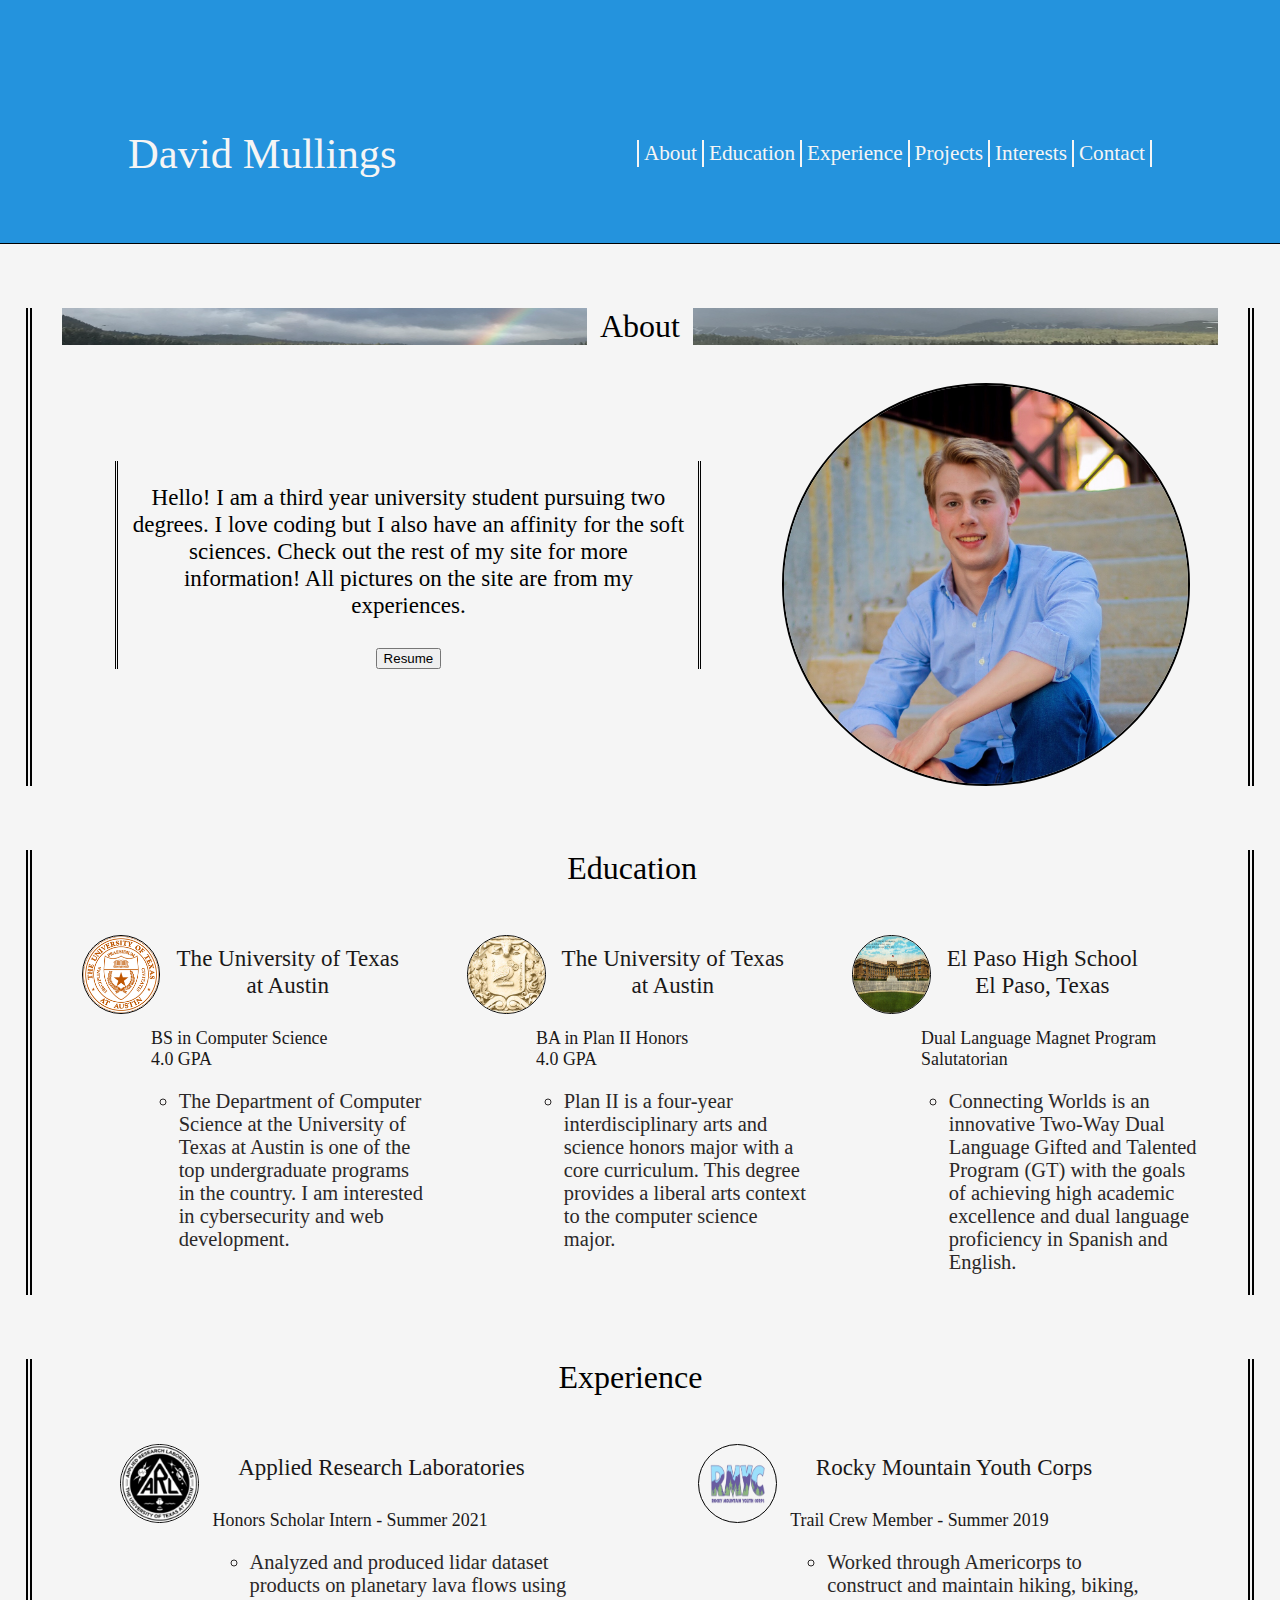
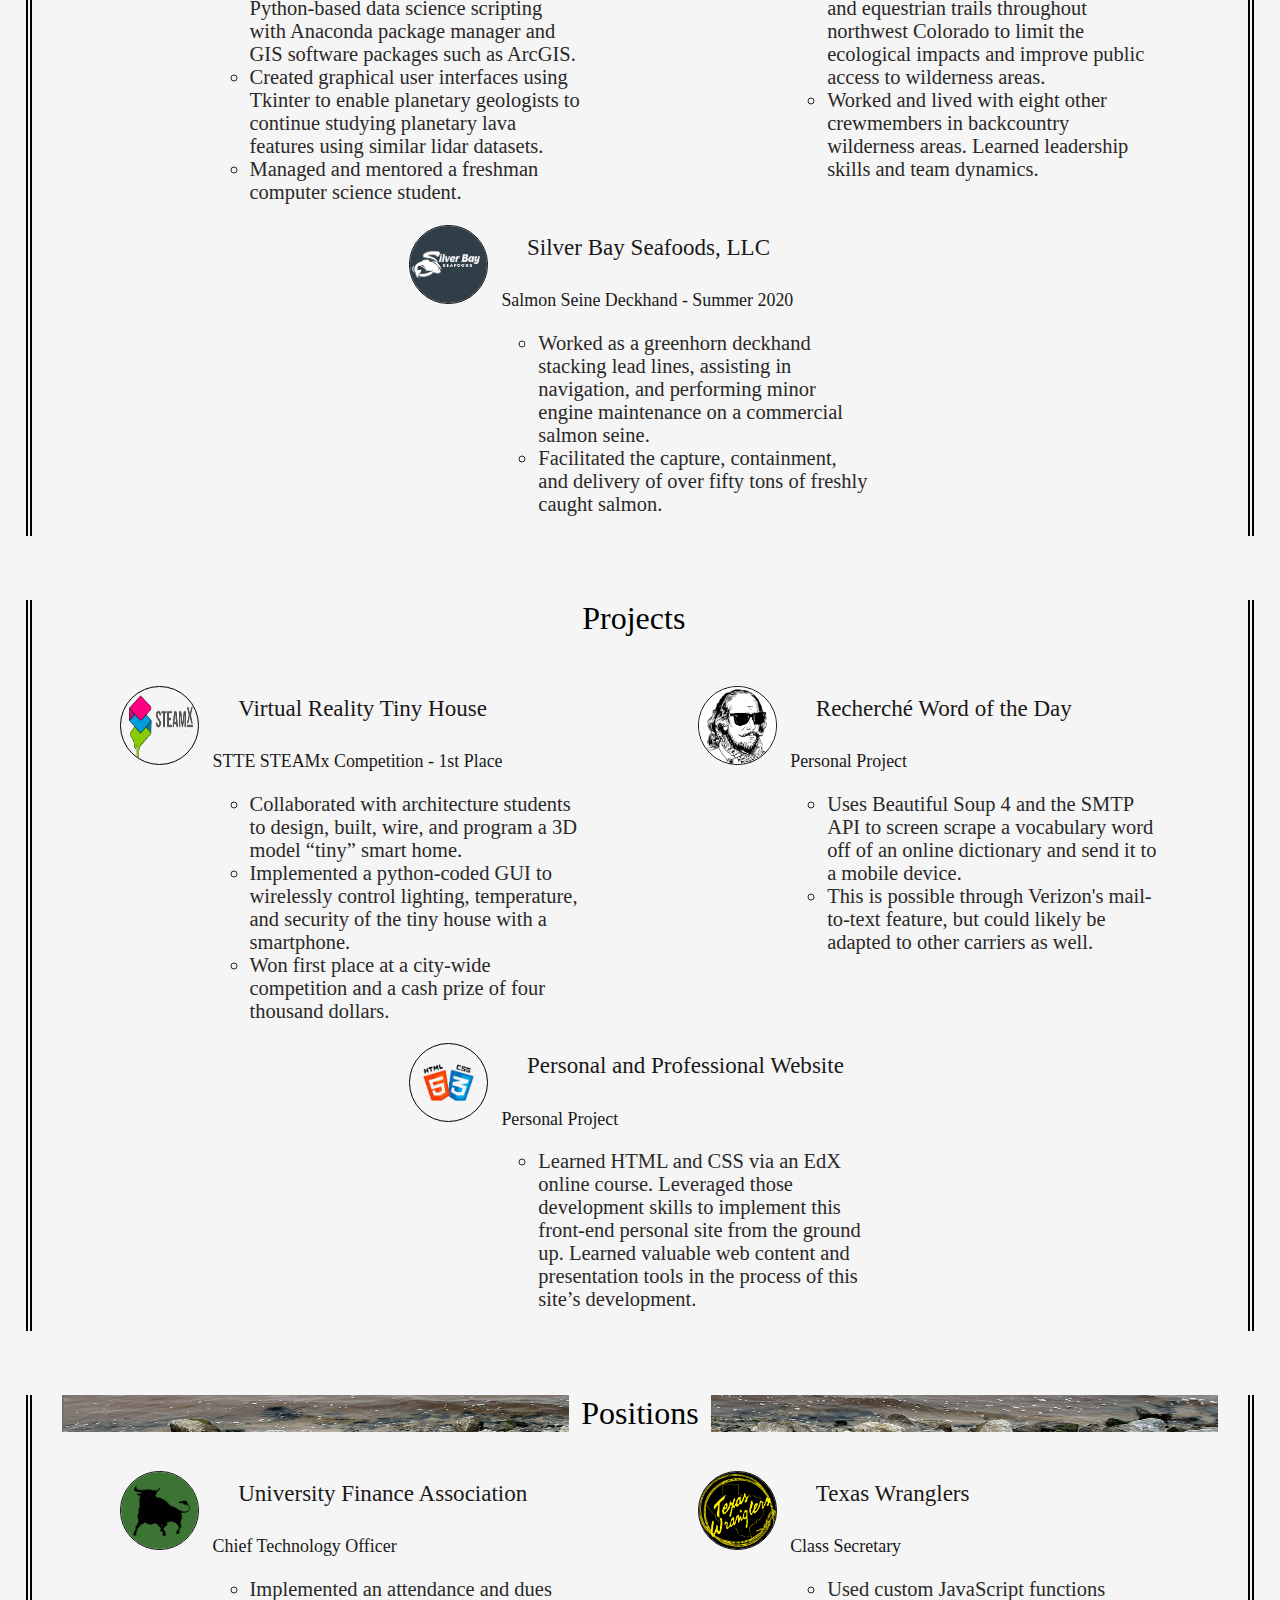
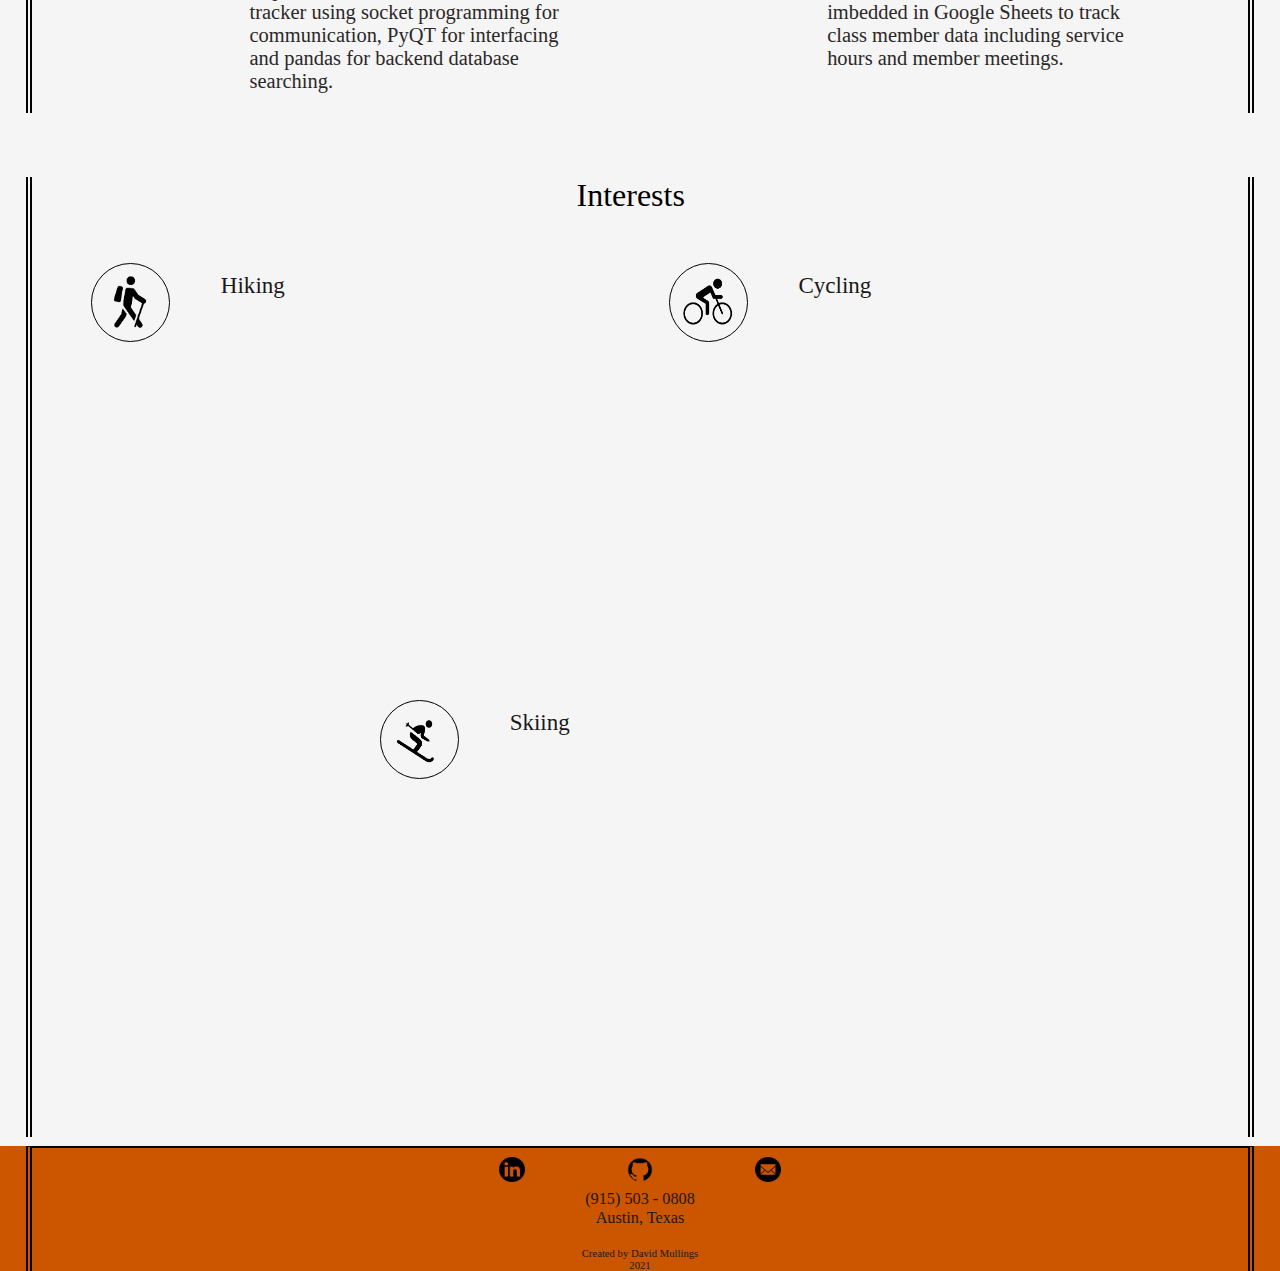
==== index.html @ ce79e793 "updated ufa and wrangler sections with images" ====
<!DOCTYPE html>
<html lang="en">
    <head>
        <meta charset="UTF-8">

        <!-- page title -->
        <title>David Mullings' Personal Site</title>

        <!-- links to the CSS -->
        <link rel="stylesheet" href="./Styles/header_style.css">
        <link rel="stylesheet" href="./Styles/about_style.css">
        <link rel="stylesheet" href="./Styles/education_style.css">
        <link rel="stylesheet" href="./Styles/experience_style.css">
        <link rel="stylesheet" href="./Styles/projects_style.css">
        <link rel="stylesheet" href="./Styles/interests_style.css">
        <link rel="stylesheet" href="./Styles/contact_style.css">
        <link rel="stylesheet" href="./Styles/shared_styles.css">
        <link rel="stylesheet" href="./Styles/positions.css">
    </head>
    <body>
        
        <!-- creates the banner at the top of the page
        encompasses the page title, banner background image, and navigation menu -->
        <header id="banner">
            <h1 id="title">David Mullings</h1>
            <nav id="navigation">
                <table id="tabs">
                    <tr>
                        <th>
                            <a class="nav_item" href="#about">About</a>
                        </th>
                        <th>
                            <a class="nav_item" href="#education">Education</a>
                        </th>
                        <th>
                            <a class="nav_item" href="#experience">Experience</a>
                        </th>
                        <th>
                            <a class="nav_item" href="#projects">Projects</a>
                        </th>
                        <th>
                            <a class="nav_item" href="#interests">Interests</a>
                        </th>
                        <th>
                            <a class="nav_item" href="#contact">Contact</a>
                        </th>
                    </tr>
                </table>
            </nav>
        </header>

         <!-- creates the header and content for the about section of the document -->
         <article id="about">
            <header id="about_header">
                <h2 id="about_header_title">About</h2>
            </header>
            <section class="section_entries">
                <div id="bio">
                    <p> 
                        Hello! I am a third year university student pursuing two degrees. I love coding but I also have an affinity for the soft sciences. Check out the rest of my site for more information! All pictures on the site are from my experiences.
                    </p>
                    <a title="Open Resume" href="./Files/david_mullings_resume.pdf" target="_blank">
                        <button id="resume">Resume</button>
                    </a>
                </div>
                <img id="profile_pic" title="David Mullings' Profile Picture" alt="David Mullings' Profile Picture" src="./Images/profile_pic.jpg">
            </section>
        </article>

        <!-- creates the header and entries for the education section of the document -->
        <article id="education">
            <header id="education_header">
                <h2 id="education_header_title">Education</h2>
            </header>
            <section class="section_entries">
                <div class="education_entry">
                    <img class="icon" src="./Images/1200px-University_of_Texas_at_Austin_seal.svg.png" alt="University of Texas at Austin Logo"></img>
                    <section>
                        <h3 class="institution">The University of Texas <br> at Austin</h3>
                        <h4 class="sub_heading">BS in Computer Science <br>4.0 GPA</h4>
                        <ul class="description">
                            <li>
                                The Department of Computer Science at the University of Texas at Austin is one of the top undergraduate programs in the country. I am interested in cybersecurity and web development. 
                            </li>
                        </ul>
                    </section>
                </div>
                <div class="education_entry">
                    <img class="icon" src="./Images/planiialternate.jpeg" alt="Plan II Honors Logo"></img>
                    <section>
                        <h3 class="institution">The University of Texas <br>at Austin</h3>
                        <h4 class="sub_heading">BA in Plan II Honors <br>4.0 GPA</h4>
                        <ul class="description">
                            <li>
                                Plan II is a four-year interdisciplinary arts and science honors major with a core curriculum. This degree provides a liberal arts context to the computer science major.                             </li>
                        </ul>
                    </section>
                </div>
                <div class="education_entry">
                    <img class="icon" src="./Images/El_Paso_High_School.jpg" alt="El Paso High School Icon"></img>
                    <section>
                        <h3 class="institution">El Paso High School<br>El Paso, Texas</h3>
                        <h4 class="sub_heading">Dual Language Magnet Program <br>Salutatorian</h4>
                        <ul class="description">
                            <li>
                                Connecting Worlds is an innovative Two-Way Dual Language Gifted and Talented Program (GT) with the goals of achieving high academic excellence and dual language proficiency in Spanish and English.
                            </li>
                        </ul>
                    </section>
                </div>
            </section>
        </article>

        <!-- creates the header and entries for the experience section of the document -->
        <article id="experience">
            <header id="experience_header">
                <h2 id="experience_header_title">Experience</h2>
            </header>
            <section class="section_entries">
                <div class="experience_entry">
                    <a href="https://www.arlut.utexas.edu/" target="_blank"> 
                        <img title="Rocky Mountain Youth Corps Information" class="icon clickable" src="./Images/applied_research_laboratories.png" alt="Applied Research Laboratories Logo">
                    </a>
                    <section>
                        <h3 class="institution">Applied Research Laboratories</h3>
                        <h4 class="sub_heading">Honors Scholar Intern - Summer 2021</h4>
                        <ul class="description">
                            <li>
                                Analyzed and produced lidar dataset products on planetary lava flows using Python-based data science scripting with Anaconda package manager and GIS software packages such as ArcGIS.
                            </li>
                            <li>
                                Created graphical user interfaces using Tkinter to enable planetary geologists to continue studying planetary lava features using similar lidar datasets.
                            </li>
                            <li>
                                Managed and mentored a freshman computer science student.
                            </li>
                        </ul>
                    </section>
                </div>
                <div class="experience_entry">
                    <a href="https://www.rockymountainyouthcorps.org/conservation-corps-18" target="_blank"> 
                        <img title="Rocky Mountain Youth Corps Information" class="icon clickable" src="./Images/rockymountain.png" alt="Rocky Mountain Youth Corps Logo">
                    </a>
                    <section>
                        <h3 class="institution">Rocky Mountain Youth Corps</h3>
                        <h4 class="sub_heading">Trail Crew Member - Summer 2019</h4>
                        <ul class="description">
                            <li>
                                Worked through Americorps to construct and maintain hiking, biking, and equestrian trails throughout northwest Colorado to limit the ecological impacts and improve public access to wilderness areas.
                            </li>
                            <li>
                                Worked and lived with eight other crewmembers in backcountry wilderness areas. Learned leadership skills and team dynamics.
                            </li>
                        </ul>
                    </section>
                </div>
                <div class="experience_entry">
                    <a href="https://www.silverbayseafoods.com/" target="_blank"> 
                        <img title="Silver Bay Seafoods, LLC" class="icon clickable" src="./Images/silverbay.jpg" alt="Silver Bay Seafoods, LLC Logo">
                    </a>
                    <section>
                        <h3 class="institution">Silver Bay Seafoods, LLC</h3>
                        <h4 class="sub_heading">Salmon Seine Deckhand - Summer 2020</h4>
                        <ul class="description">
                            <li>
                                Worked as a greenhorn deckhand stacking lead lines, assisting in navigation, and performing minor engine maintenance on a commercial salmon seine.
                            </li>
                            <li>
                                Facilitated the capture, containment, and delivery of over fifty tons of freshly caught salmon.
                            </li>
                        </ul>
                    </section>
                </div>
            </section>
        </article>

        <!-- creates the header and entries for the projects section of the document -->
        <article id="projects">
            <header id="projects_header">
                <h2 id="projects_header_title">Projects</h2>
            </header>
            <section class="section_entries">
                <div class="projects_entry">
                    <a href="https://elpasoheraldpost.com/2019-steamx-winners-scholarship-recipients-announced/" target="_blank"> 
                        <img title="Competition Article" class="icon clickable" src="./Images/STEAMx.png" alt="STEAMx Fiesta Logo">
                    </a>
                    <section>
                        <h3 class="institution">Virtual Reality Tiny House</h3>
                        <h4 class="sub_heading">STTE STEAMx Competition - 1st Place</h4>
                        <ul class="description">
                            <li>
                                Collaborated with architecture students to design, built, wire, and program a 3D model “tiny” smart home.
                            </li>
                            <li>
                                Implemented a python-coded GUI to wirelessly control lighting, temperature, and security of the tiny house with a smartphone.
                            </li>
                            <li>
                                Won first place at a city-wide competition and a cash prize of four thousand dollars.
                            </li>
                        </ul>
                    </section>
                </div>
                <div class="projects_entry">
                    <a href="https://github.com/DavidMullings7/Recherche-Word-of-the-Day" target="_blank"> 
                        <img title="Project Github" class="icon clickable" src="./Images/shakespeare.png" alt="Shakespeare in Glasses">
                    </a>
                    <section>
                        <h3 class="institution">Recherché Word of the Day</h3>
                        <h4 class="sub_heading">Personal Project</h4>
                        <ul class="description">
                            <li>
                                Uses Beautiful Soup 4 and the SMTP API to screen scrape a vocabulary word off of an online dictionary and send it to a mobile device.
                            </li>
                            <li>
                                This is possible through Verizon's mail-to-text feature, but could likely be adapted to other carriers as well.
                            </li>
                        </ul>
                    </section>
                </div>
                <div class="projects_entry">
                    <img class="icon" class="clickable" src="./Images/html_css.png" alt="HTML / CSS Icons">
                    <section>
                        <h3 class="institution">Personal and Professional Website</h3>
                        <h4 class="sub_heading">Personal Project</h4>
                        <ul class="description">
                            <li>
                                Learned HTML and CSS via an EdX online course. Leveraged those development skills to implement this front-end personal site from the ground up. Learned valuable web content and presentation tools in the process of this site’s development.
                            </li>
                        </ul>
                    </section>
                </div>
            </section>
        </article>

        <!-- creates the header and entries for the projects section of the document -->
        <article id="positions">
            <header id="positions_header">
                <h2 id="positions_header_title">Positions</h2>
            </header>
            <section class="section_entries">
                <div class="positions_entry">
                    <a href="https://www.texasufa.com/" target="_blank"> 
                        <img title="Competition Article" class="icon clickable" src="./Images/ufa_bull.png" alt="STEAMx Fiesta Logo">
                    </a>
                    <section>
                        <h3 class="institution">University Finance Association</h3>
                        <h4 class="sub_heading">Chief Technology Officer</h4>
                        <ul class="description">
                            <li>
                                Implemented an attendance and dues tracker using socket programming for communication, PyQT for interfacing and pandas for backend database searching.
                            </li>
                        </ul>
                    </section>
                </div>
                <div class="positions_entry">
                    <a href="https://www.texaswranglers.org/" target="_blank"> 
                        <img title="Project Github" class="icon clickable" src="./Images/Screen+Shot+2017-06-17+at+10.45.46+pm.png" alt="Shakespeare in Glasses">
                    </a>
                    <section>
                        <h3 class="institution">Texas Wranglers</h3>
                        <h4 class="sub_heading">Class Secretary</h4>
                        <ul class="description">
                            <li>
                                Used custom JavaScript functions imbedded in Google Sheets to track class member data including service hours and member meetings.
                            </li>
                        </ul>
                    </section>
                </div>
            </section>
        </article>

        <!-- creates the header and entries for the interests section of the document -->
        <article id="interests">
            <header id="interests_header">
                <h2 id="interests_header_title">Interests</h2>
            </header>
            <section class="section_entries">
                <div class="interests_entry">
                    <img class="icon" src="./Images/hiking.png" alt="Hiking Icon">
                    <section>
                        <h3 class="institution">Hiking<br></h3>
                        <iframe class="slideshow" src="https://docs.google.com/presentation/d/e/2PACX-1vTGkeV10cDG6xHfAby-HYp9xjN8IA25oi3n1-DmGqyQhFyRiba8qBuUusuoLN5_FukwmifoMrRHBtO9/embed?start=true&loop=true&delayms=8000&rm=minimal" frameborder="0" allowfullscreen="true" mozallowfullscreen="true" webkitallowfullscreen="true"></iframe>
                    </section>
                </div>
                <div class="interests_entry">
                    <img class="icon" src="./Images/cycling.png" alt="Cycling Icon">
                    <section>
                        <h3 class="institution">Cycling<br></h3>
                        <iframe class="slideshow" src="https://docs.google.com/presentation/d/e/2PACX-1vTsrEAdg6Wb86dKelZVS-_A781c3DUYFsv1LN9K_NMFcAZxmIKbyYwzu1jTW7yzBtmSBnjD585gk9tP/embed?start=true&loop=true&delayms=8000&rm=minimal" frameborder="0" allowfullscreen="true" mozallowfullscreen="true" webkitallowfullscreen="true"></iframe>
                    </section>
                </div>
                <div class="interests_entry">
                    <img class="icon" src="./Images/skiing.png" alt="Skiing Icon">
                    <section>
                        <h3 class="institution">Skiing<br></h3>
                        <iframe class="slideshow" src="https://docs.google.com/presentation/d/e/2PACX-1vSt9qYXufBI-02qDqwun5cR7l0kTIkhmZwzZXts0ZZA6xDq8JVKbXc9yNnBWh9_DJ__Df0bEMDg1mUP/embed?start=true&loop=true&delayms=8000&rm=minimal" frameborder="0" allowfullscreen="true" mozallowfullscreen="true" webkitallowfullscreen="true"></iframe>
                    </section>
                </div>
            </section>
        </article>

        <!-- creates the header and entries for the contact section of the document -->
        <footer id="contact">
            <section id="inner_contact">
                <div id="clickable_contact">
                    <a class="button_contact" href="https://www.linkedin.com/in/david-j-mullings" target="_blank">
                        <img title="LinkedIn" alt="LinkedIn" src="./Images/linkedin_icon.png">
                    </a>
                    <a class="button_contact" href="https://github.com/DavidMullings7" target="_blank">
                        <img title="GitHub" alt="GitHub" src="./Images/github_icon.png">
                    </a>
                    <a class="button_contact" href="mailto:dmullings@utexas.edu"> 
                        <img title="Email" alt="Email" src="./Images/email_icon.png">
                    </a>
                </div>
                <p id="text_contact">
                    (915) 503 - 0808 <br> Austin, Texas
                </p>
                <p id="closing_tag">
                    Created by David Mullings <br> 2021
                </p>
            </section>
        </footer>

    </body>
</html>
---- Styles/header_style.css ----
body, html {
    margin: 0;
    width: 100vw;
    background-color: whitesmoke;
    scroll-behavior: smooth;
}

#banner {
    /* display: flex; */
    display: flex;
    flex-flow: row nowrap;
    justify-content: space-between;
    align-items: center;
    min-width: 30vw;
    height: 18.97vw;
    background-image: url("./Images/page_header.jpg");
    background-color: rgb(36, 147, 221);
    background-size: 100vw auto;
    border-bottom: 1px solid black;
    margin-bottom: 5vw;
}

#title {
    color: whitesmoke;
    margin: 0;
    padding-top: 5vw;
    border: 0;
    padding-left: 10vw;
    font-family: 'Playfair Display';
    font-size: 3.33vw;
    font-weight: lighter;

}

#navigation {
    color: whitesmoke;
    margin: 0;
    padding-top: 5vw;
    border: 0;
    padding-right: 10vw;
    font-family: 'Playfair Display';
    font-size: 1.66vw;
    font-weight: lighter;
}

#tabs {
    border-collapse: collapse;
}

th {
    padding-left: 5px;
    padding-right: 5px;
    border-right: 2px solid whitesmoke;
    border-left: 2px solid whitesmoke;
    font-weight: inherit;
}

.nav_item {
    font-family: inherit;
    font-size: inherit;
    font-weight: inherit;
    color: inherit;
    font-style: inherit;
    text-decoration: inherit;
}

.nav_item:hover {
    color: lightgray;
    cursor: pointer;
}
---- Styles/about_style.css ----
#about_header {
    width: 95%;
    margin: auto;
    background-image: url("../Images/about_banner.png");
    background-size: 100% 100%;
    margin-bottom: 3vw;
    display: flex;
    flex-flow: row nowrap;
    justify-content: center;
}

#about_header_title {
    padding-left: 1vw;
    padding-right: 1vw;
    margin: 0;
    height: 100%;
    font-family: 'Playfair Display';
    font-size: 2.5vw;
    font-weight: lighter;
    color: black;
    background-color: whitesmoke;
}

#profile_pic{
    min-width: 300px;
    max-width: 35%;
    border-radius: 50%;
    border: 2px solid black;
    align-self: center;
}

#bio {
    min-width: 300px;
    max-width: 48%;
    font-family: 'Montserrat';
    font-size: 1.8vw;
    font-weight: lighter;
    border-right: min(.4vw, 3px) double black;
    border-left: min(.4vw, 3px) double black;
    padding-left: 1vw;
    padding-right: 1vw;
    margin-right: 2vw;
    margin-left: 2vw;
    margin-bottom: 3vw;
    text-align: center;
    align-self: center;
}
---- Styles/education_style.css ----
#education_header {
    width: 95%;
    margin: auto;
    background-image: url("./Images/Screen\ Shot\ 2021-01-10\ at\ 9.04.38\ PM.png");
    background-size: 100% 100%;
    margin-bottom: 3vw;
}

#education_header_title {
    width: 12.6%;
    height: 3.7vw;
    padding-left: 1vw;
    padding-right: 1vw;
    margin: auto;
    font-family: 'Playfair Display';
    font-size: 2.5vw;
    font-weight: lighter;
    background-color: whitesmoke;
}

.education_entry {
    flex: 1 1 30%;
    min-width: 250px;
    max-width: 30%;
    display: grid;
    grid-template-columns: 20% auto;
    grid-template-rows: auto auto auto;
}
---- Styles/experience_style.css ----
#experience_header {
    width: 95%;
    margin: auto;
    background-image: url("./Images/Experience.png");
    background-size: 100% 100%;
    margin-bottom: 3vw;
}

#experience_header_title {
    width: 14.1%;
    height: 3.7vw;
    padding-left: 1vw;
    padding-right: 1vw;
    margin: auto;
    font-family: 'Playfair Display';
    font-size: 2.5vw;
    font-weight: lighter;
    background-color: whitesmoke;
}

.experience_entry {
    flex: 1 1 38%;
    min-width: 250px;
    max-width: 40%;
    display: grid;
    grid-template-columns: 20% auto;
    grid-template-rows: auto auto auto;
}

#icon4 {
    display: inline-block;
    width: 6vw;
    height: 6vw;
    border: 1px solid lightblue;
    border-radius: 50%;
    margin-bottom: 2vw;
}

#icon4:hover {
    background-color: lightgray;
    opacity: 40%;
    cursor: pointer;
}

#icon5 {
    display: inline-block;
    width: 6vw;
    height: 6vw;
    border-radius: 50%;
    margin-bottom: 2vw;
}

#icon5:hover {
    background-color: lightgray;
    opacity: 40%;
    cursor: pointer;
}
---- Styles/projects_style.css ----
#projects_header {
    width: 95%;
    margin: auto;
    background-image: url("./Images/projects_banner.png");
    background-size: 100% 100%;
    margin-bottom: 3vw;
}

#projects_header_title {
    width: 10%;
    height: 3.7vw;
    padding-left: 1vw;
    padding-right: 1vw;
    margin: auto;
    font-family: 'Playfair Display';
    font-size: 2.5vw;
    font-weight: lighter;
    background-color: whitesmoke;
}

.projects_entry {
    flex: 1 1 38%;
    min-width: 250px;
    max-width: 40%;
    display: grid;
    grid-template-columns: 20% auto;
    grid-template-rows: auto auto auto;
}
---- Styles/interests_style.css ----
#interests {
    margin-bottom: 0;
    padding-bottom: 0;
}

#interests_header {
    width: 95%;
    margin: auto;
    background-image: url("./Images/interests_banner.png");
    background-size: 100% 100%;
    margin-bottom: 3vw;
}

#interests_header_title {
    width: 11%;
    height: 3.7vw;
    padding-left: 1vw;
    padding-right: 1vw;
    margin: auto;
    font-family: 'Playfair Display';
    font-size: 2.5vw;
    font-weight: lighter;
    background-color: whitesmoke;
}

.interests_entry {
    flex: 1 1 38%;
    min-width: 250px;
    max-width: 45%;
    display: grid;
    grid-template-columns: 20% auto;
    grid-template-rows: auto auto auto;
}

.slideshow {
    width: 100%;
    min-height: 22vw;
    max-height: 26vw;
    margin-top: 2vw;
    margin-bottom: 5vw;
}
---- Styles/contact_style.css ----
#contact {
    width: 100vw;
    background-color: #cc5500;
    margin-top:.7vw;
    padding-top:0;
}

#inner_contact {
    width: 95%;
    margin: auto;
    border-right: .5vw double black;
    border-left: .5vw double black;
    border-top: .2vw solid black;
}

#clickable_contact {
    width: 35%;
    margin: auto;
    margin-bottom: .3vw;
    margin-top: .7vw;
    display: flex;
    flex-flow: row wrap;
    justify-content: center;
}

.button_contact {
    max-width: 6%;
    min-width: 20px;
    margin-right: 4vw;
    margin-left: 4vw;
    border-radius: 50%;
}

.button_contact:hover {
    cursor: pointer;
}

.button_contact > img {
    width: 100%;
}

#text_contact {
    font-family: 'Playfair Display';
    font-size: calc(6px + .8vw);
    font-weight: lighter;
    color: rgb(26, 24, 24);
    text-align: center;
    margin-bottom: 1.5vw;
    margin-top: 0;
}

#closing_tag {
    font-family: 'Playfair Display';
    font-size: calc(3px + .6vw);
    font-weight: lighter;
    color: rgb(26, 24, 24);
    text-align: center;
    margin-bottom: 0;
}
---- Styles/shared_styles.css ----
li {
    list-style-type: circle;
}

a {
    cursor: default;
}

article {
   width: 95vw;
   margin: auto;
   margin-bottom: 5vw;
   border-right: .5vw double black;
   border-left: .5vw double black;
}

.section_entries {
    width: 95%;
    margin: auto;
    display: flex;
    flex-flow: row wrap;
    justify-content: space-around;
    /* border-bottom: min(.4vw, 3px) solid black; */
}

.clickable:hover {
    color: lightgray;
    background-color: lightgray;
    opacity: 40%;
    cursor: pointer;
}

.icon {
    display: inline-block;
    width: 6vw;
    height: 6vw;
    border-radius: 50%;
    border: 1px solid black;
    margin-bottom: 2vw;
}

.institution {
    display: inline-block;
    font-family: 'Playfair Display';
    font-size: 1.8vw;
    font-weight: lighter;
    color: rgb(26, 24, 24);
    margin-block-start: .4em;
    margin-block-end: .4em;
    margin-left: 2vw;
    margin-bottom: 2vw;
    text-align: center;
}

.sub_heading {
    font-family: 'Playfair Display';
    font-size: 1.4vw;
    font-weight: lighter;
    color: rgb(26, 24, 24);
    margin-block-start: .2em;
    margin-block-end: .2em;
    text-align: left;
}

.description {
    font-family: 'Montserrat';
    font-size: 1.6vw;
    font-weight: lighter;
    color: rgb(43, 40, 40);
    text-align: start;
    padding-inline-start: 10%;
}
---- Styles/positions.css ----
#positions_header {
    width: 95%;
    margin: auto;
    background-image: url("../Images/projects_banner.png");
    background-size: 100% 100%;
    margin-bottom: 3vw;
    display: flex;
    flex-flow: row nowrap;
    justify-content: center;
}

#positions_header_title {
    padding-left: 1vw;
    padding-right: 1vw;
    margin: 0;
    height: 100%;
    font-family: 'Playfair Display';
    font-size: 2.5vw;
    font-weight: lighter;
    color: black;
    background-color: whitesmoke;
}

.positions_entry {
    flex: 1 1 38%;
    min-width: 250px;
    max-width: 40%;
    display: grid;
    grid-template-columns: 20% auto;
    grid-template-rows: auto auto auto;
}
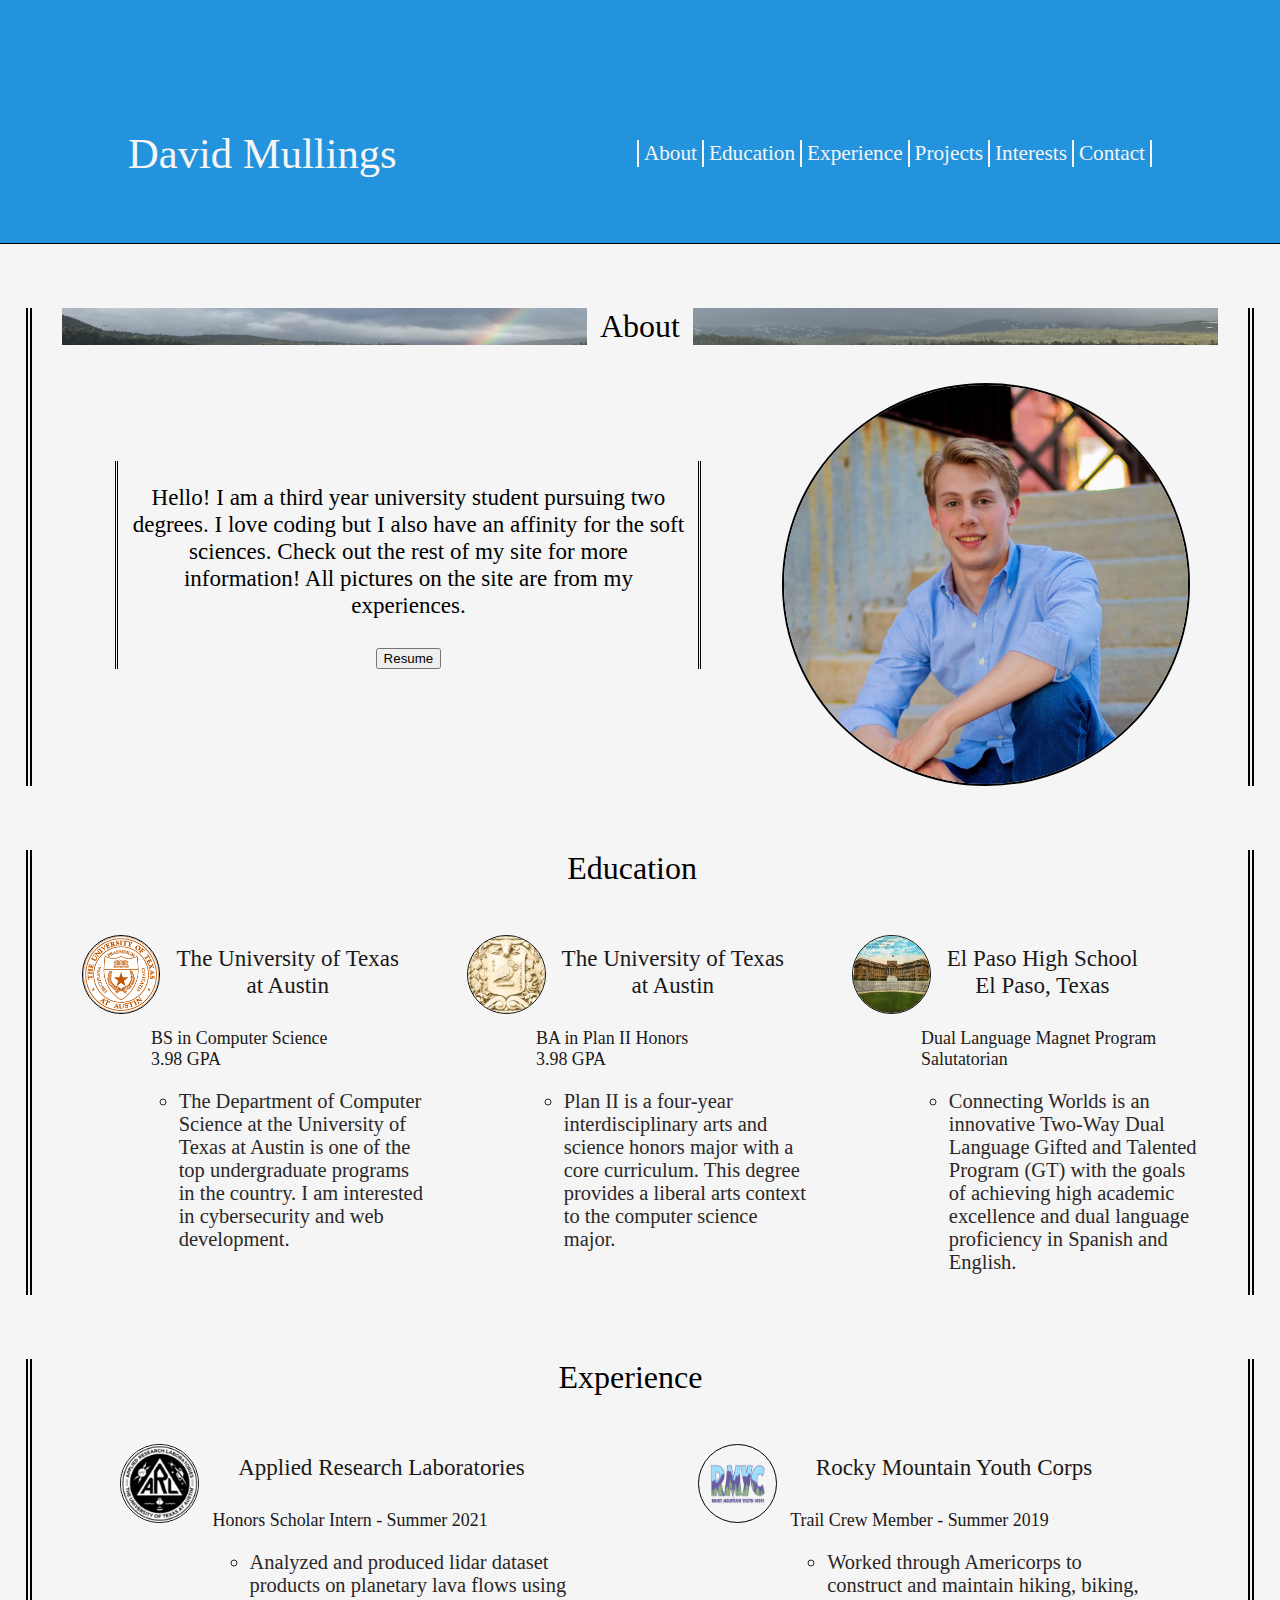
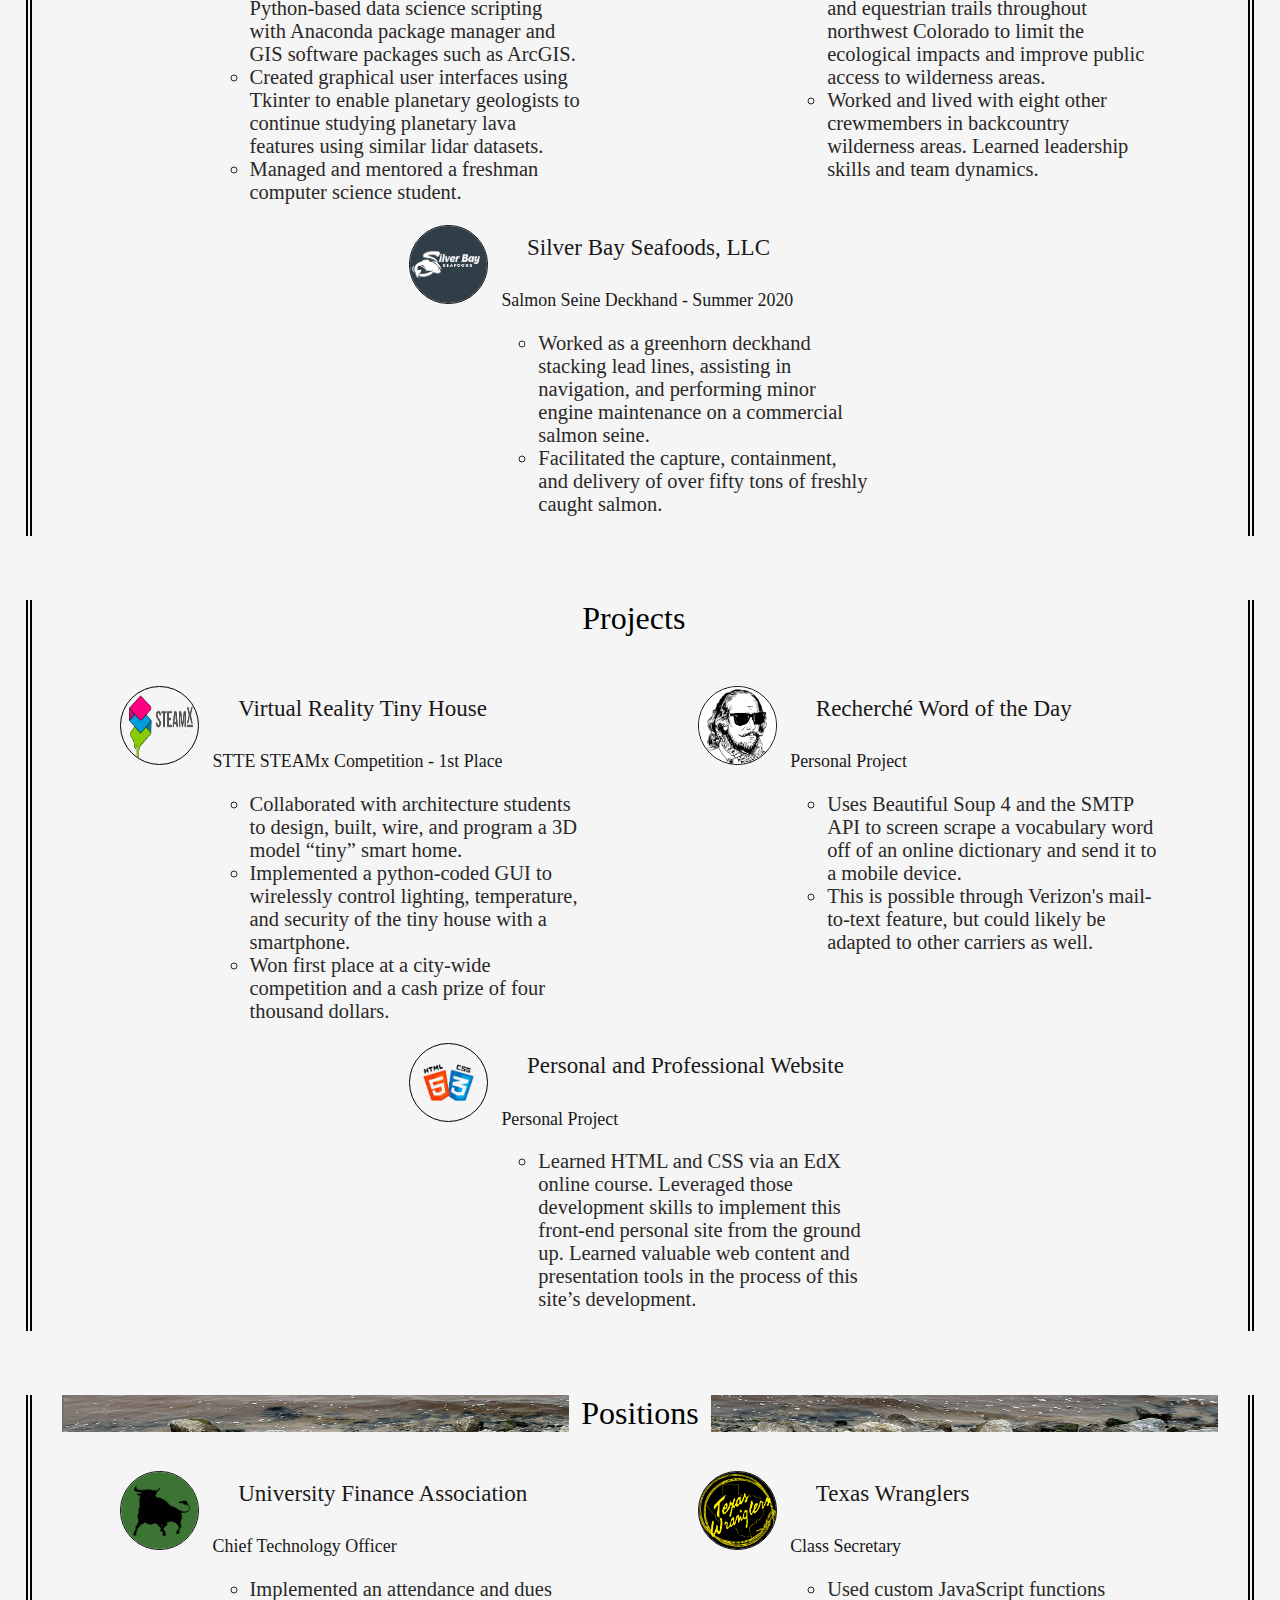
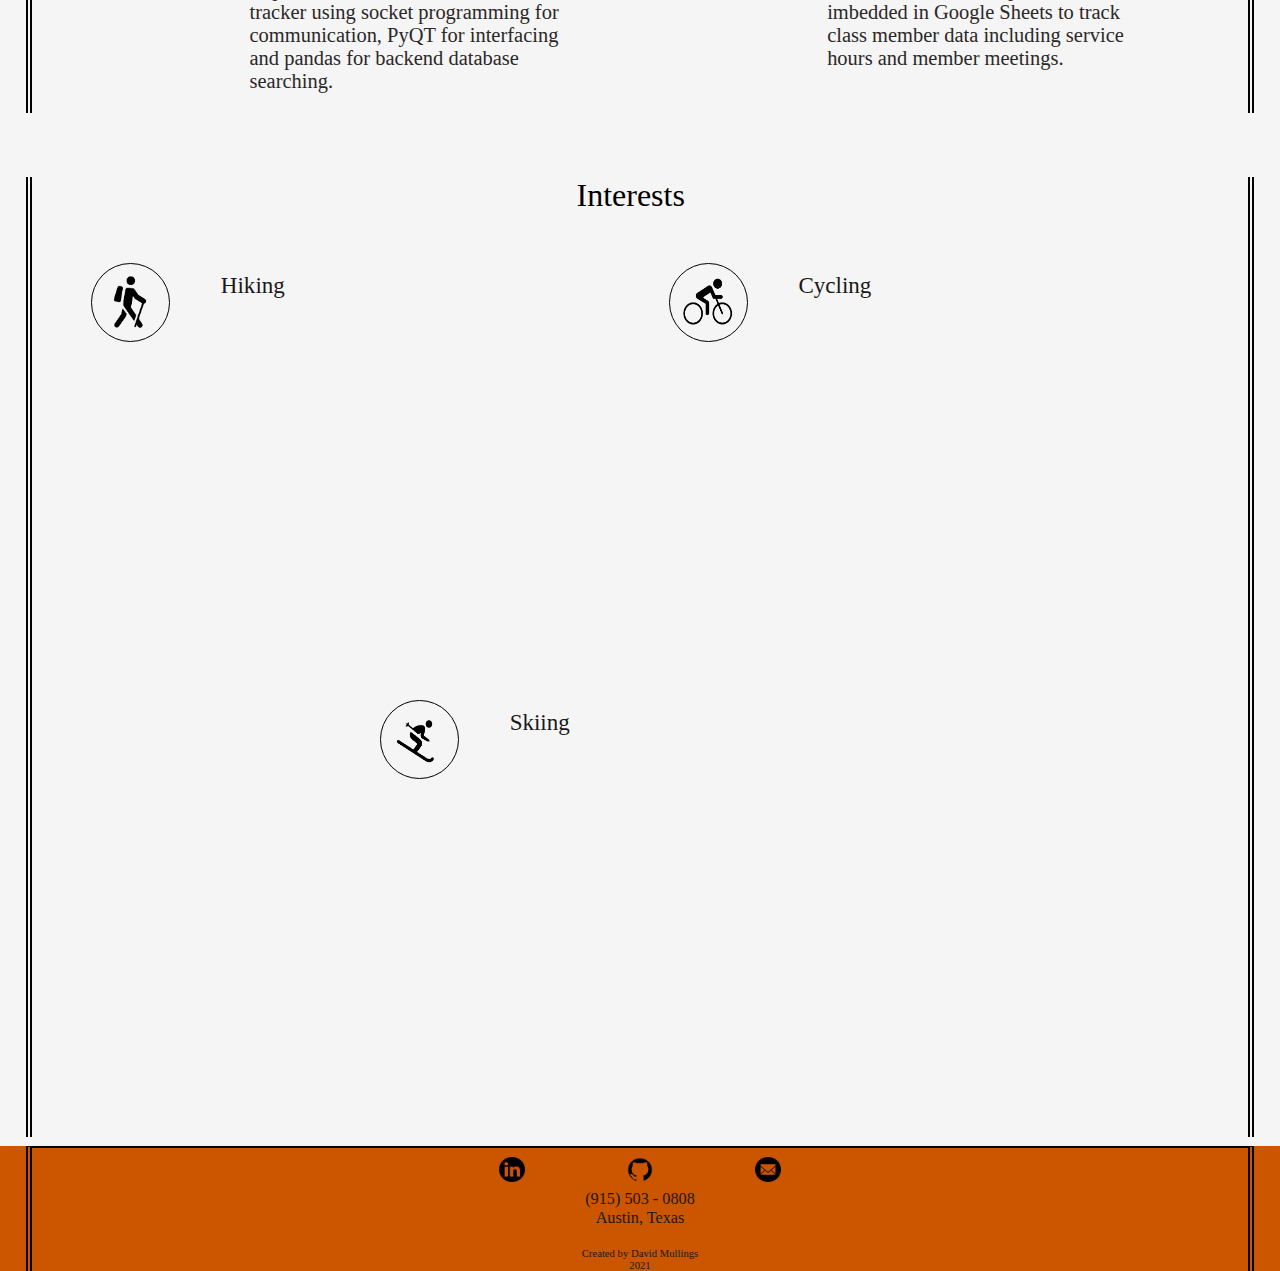
==== commit 7c6a424a: "updated with current GPA" ====
--- a/index.html
+++ b/index.html
@@ -77,7 +77,7 @@
                     <img class="icon" src="./Images/1200px-University_of_Texas_at_Austin_seal.svg.png" alt="University of Texas at Austin Logo"></img>
                     <section>
                         <h3 class="institution">The University of Texas <br> at Austin</h3>
-                        <h4 class="sub_heading">BS in Computer Science <br>4.0 GPA</h4>
+                        <h4 class="sub_heading">BS in Computer Science <br>3.98 GPA</h4>
                         <ul class="description">
                             <li>
                                 The Department of Computer Science at the University of Texas at Austin is one of the top undergraduate programs in the country. I am interested in cybersecurity and web development. 
@@ -89,7 +89,7 @@
                     <img class="icon" src="./Images/planiialternate.jpeg" alt="Plan II Honors Logo"></img>
                     <section>
                         <h3 class="institution">The University of Texas <br>at Austin</h3>
-                        <h4 class="sub_heading">BA in Plan II Honors <br>4.0 GPA</h4>
+                        <h4 class="sub_heading">BA in Plan II Honors <br>3.98 GPA</h4>
                         <ul class="description">
                             <li>
                                 Plan II is a four-year interdisciplinary arts and science honors major with a core curriculum. This degree provides a liberal arts context to the computer science major.                             </li>
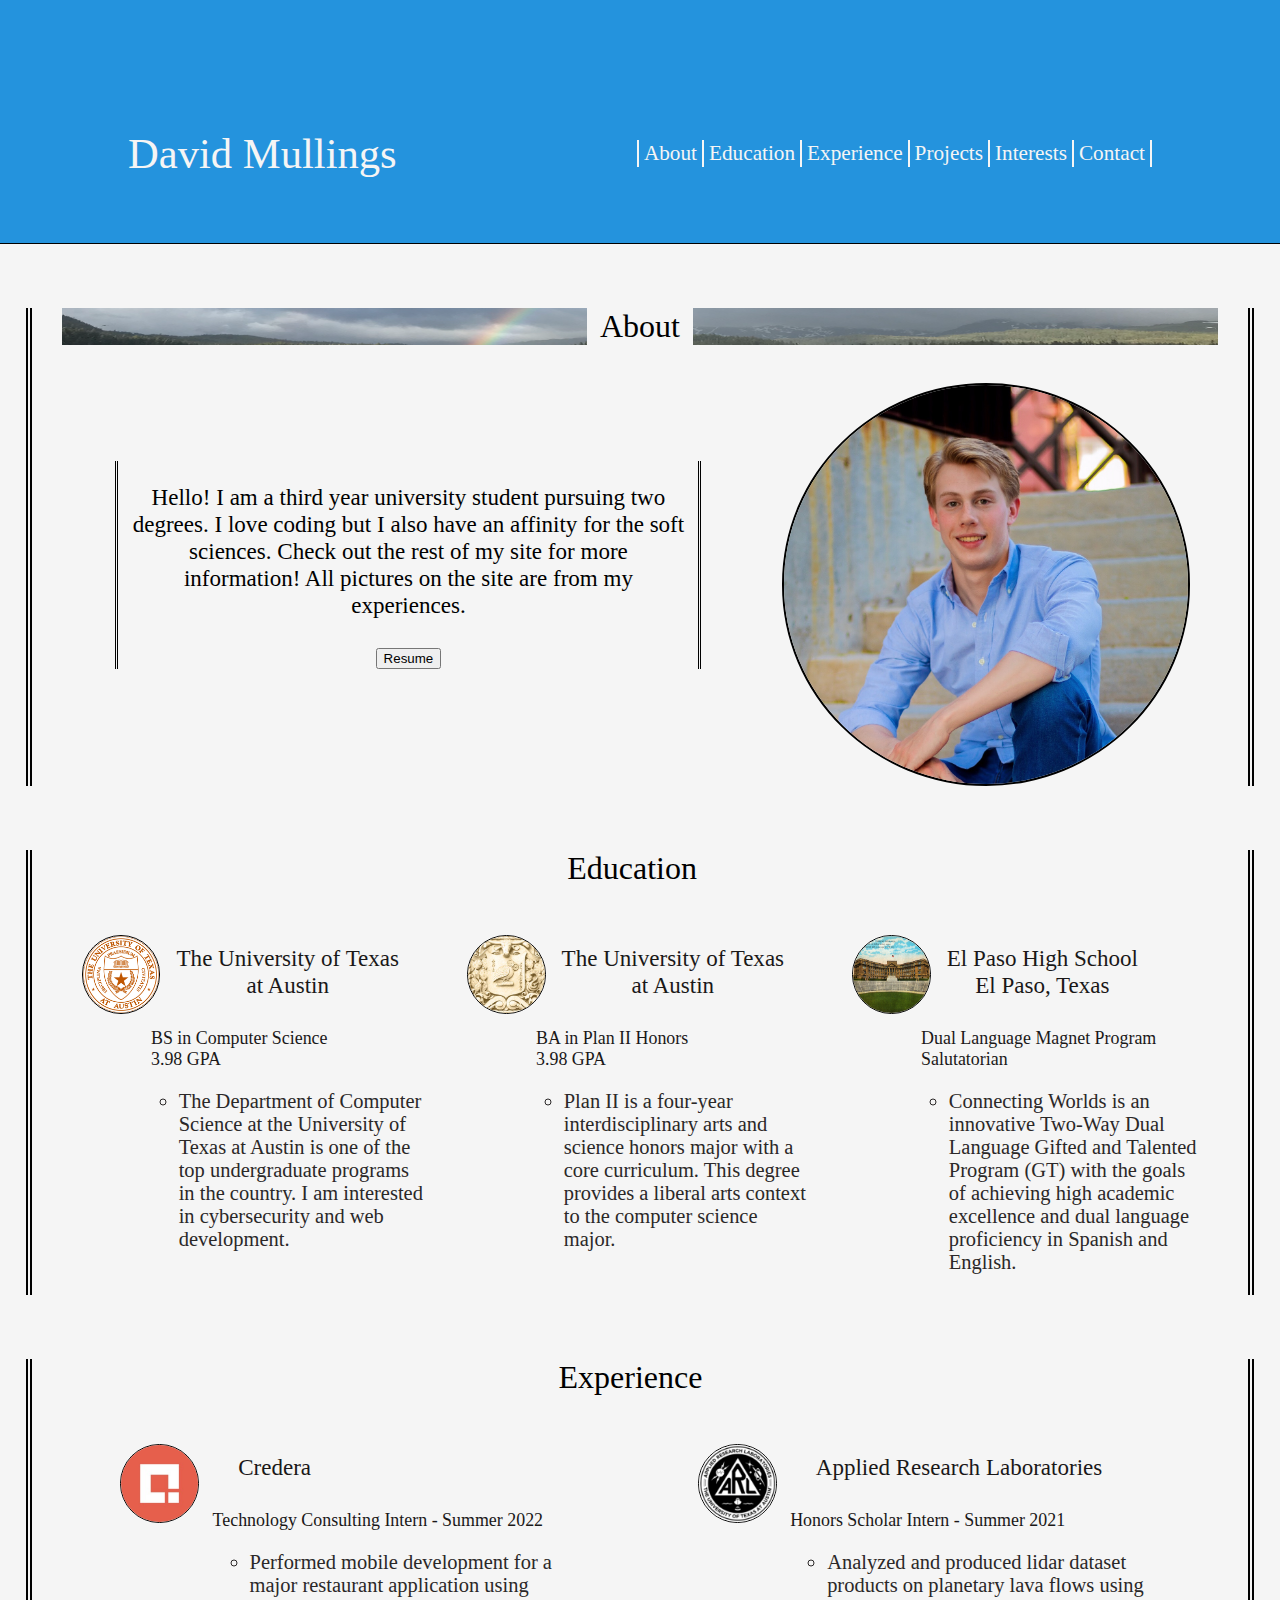
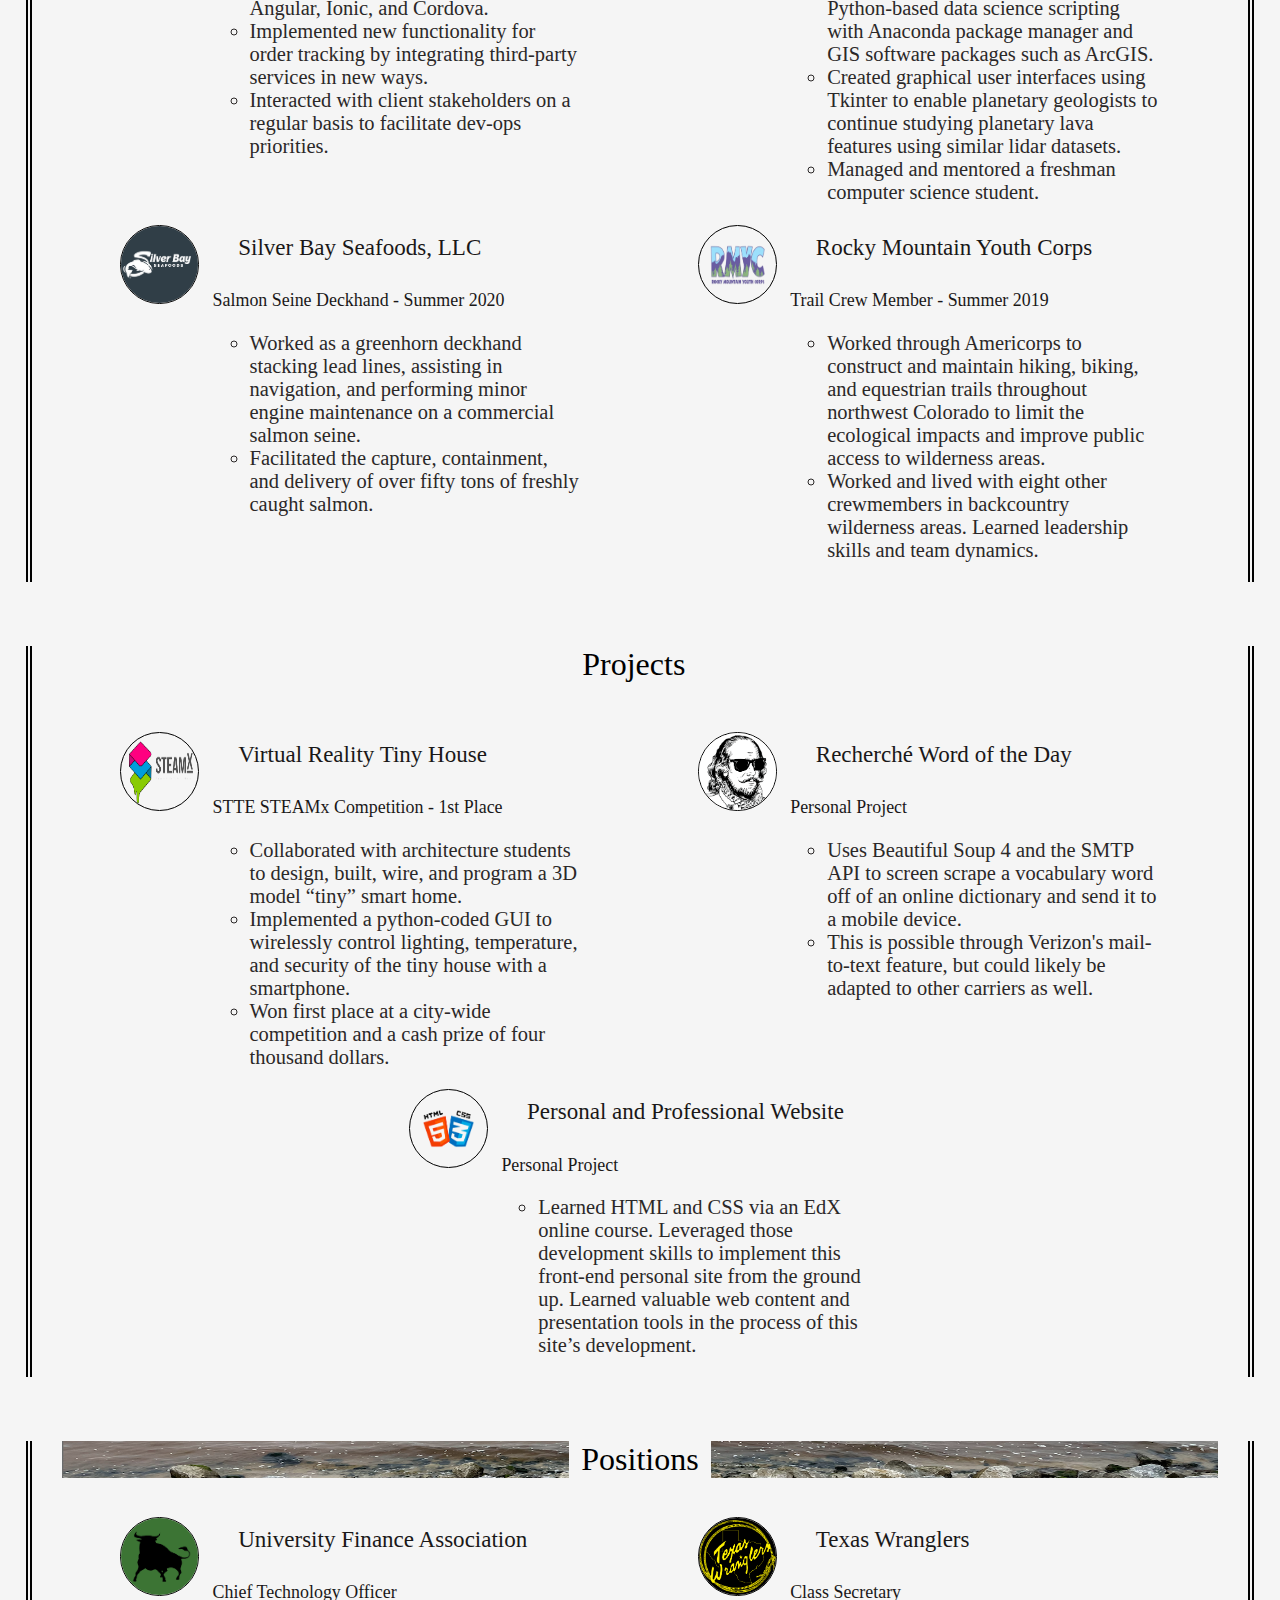
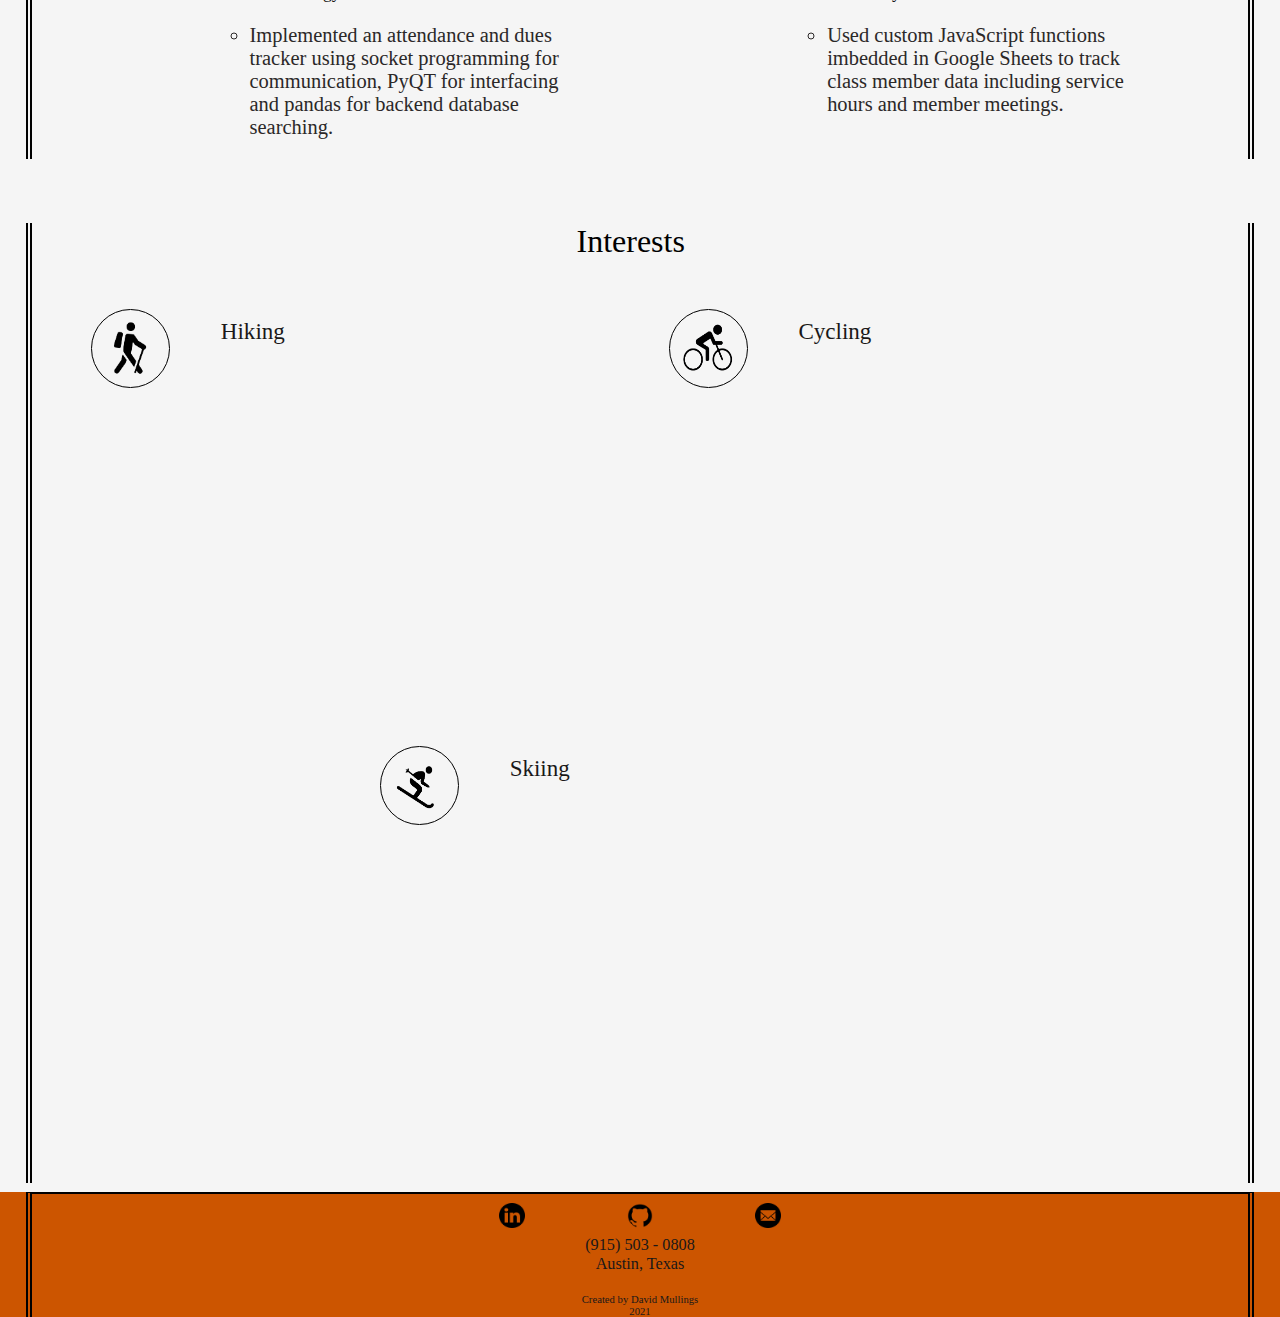
==== commit 2ab5e445: "added credera experience" ====
--- a/index.html
+++ b/index.html
@@ -4,7 +4,7 @@
         <meta charset="UTF-8">
 
         <!-- page title -->
-        <title>David Mullings' Personal Site</title>
+        <title>David Mullings's Personal Site</title>
 
         <!-- links to the CSS -->
         <link rel="stylesheet" href="./Styles/header_style.css">
@@ -63,7 +63,7 @@
                         <button id="resume">Resume</button>
                     </a>
                 </div>
-                <img id="profile_pic" title="David Mullings' Profile Picture" alt="David Mullings' Profile Picture" src="./Images/profile_pic.jpg">
+                <img id="profile_pic" title="David Mullings' Profile Picture" alt="David Mullings's Profile Picture" src="./Images/profile_pic.jpg">
             </section>
         </article>
 
@@ -118,8 +118,28 @@
             </header>
             <section class="section_entries">
                 <div class="experience_entry">
+                    <a href="https://www.credera.com/" target="_blank"> 
+                        <img title="Credera Information" class="icon clickable" src="./Images/credera.jpeg" alt="Credera Logo">
+                    </a>
+                    <section>
+                        <h3 class="institution">Credera</h3>
+                        <h4 class="sub_heading">Technology Consulting Intern - Summer 2022</h4>
+                        <ul class="description">
+                            <li>
+                                Performed mobile development for a major restaurant application using Angular, Ionic, and Cordova.
+                            </li>
+                            <li>
+                                Implemented new functionality for order tracking by integrating third-party services in new ways.
+                            </li>
+                            <li>
+                                Interacted with client stakeholders on a regular basis to facilitate dev-ops priorities.
+                            </li>
+                        </ul>
+                    </section>
+                </div>
+                <div class="experience_entry">
                     <a href="https://www.arlut.utexas.edu/" target="_blank"> 
-                        <img title="Rocky Mountain Youth Corps Information" class="icon clickable" src="./Images/applied_research_laboratories.png" alt="Applied Research Laboratories Logo">
+                        <img title="Applied Research Laboratories Information" class="icon clickable" src="./Images/applied_research_laboratories.png" alt="Applied Research Laboratories Logo">
                     </a>
                     <section>
                         <h3 class="institution">Applied Research Laboratories</h3>
@@ -133,6 +153,23 @@
                             </li>
                             <li>
                                 Managed and mentored a freshman computer science student.
+                            </li>
+                        </ul>
+                    </section>
+                </div>
+                <div class="experience_entry">
+                    <a href="https://www.silverbayseafoods.com/" target="_blank"> 
+                        <img title="Silver Bay Seafoods, LLC" class="icon clickable" src="./Images/silverbay.jpg" alt="Silver Bay Seafoods, LLC Logo">
+                    </a>
+                    <section>
+                        <h3 class="institution">Silver Bay Seafoods, LLC</h3>
+                        <h4 class="sub_heading">Salmon Seine Deckhand - Summer 2020</h4>
+                        <ul class="description">
+                            <li>
+                                Worked as a greenhorn deckhand stacking lead lines, assisting in navigation, and performing minor engine maintenance on a commercial salmon seine.
+                            </li>
+                            <li>
+                                Facilitated the capture, containment, and delivery of over fifty tons of freshly caught salmon.
                             </li>
                         </ul>
                     </section>
@@ -150,23 +187,6 @@
                             </li>
                             <li>
                                 Worked and lived with eight other crewmembers in backcountry wilderness areas. Learned leadership skills and team dynamics.
-                            </li>
-                        </ul>
-                    </section>
-                </div>
-                <div class="experience_entry">
-                    <a href="https://www.silverbayseafoods.com/" target="_blank"> 
-                        <img title="Silver Bay Seafoods, LLC" class="icon clickable" src="./Images/silverbay.jpg" alt="Silver Bay Seafoods, LLC Logo">
-                    </a>
-                    <section>
-                        <h3 class="institution">Silver Bay Seafoods, LLC</h3>
-                        <h4 class="sub_heading">Salmon Seine Deckhand - Summer 2020</h4>
-                        <ul class="description">
-                            <li>
-                                Worked as a greenhorn deckhand stacking lead lines, assisting in navigation, and performing minor engine maintenance on a commercial salmon seine.
-                            </li>
-                            <li>
-                                Facilitated the capture, containment, and delivery of over fifty tons of freshly caught salmon.
                             </li>
                         </ul>
                     </section>
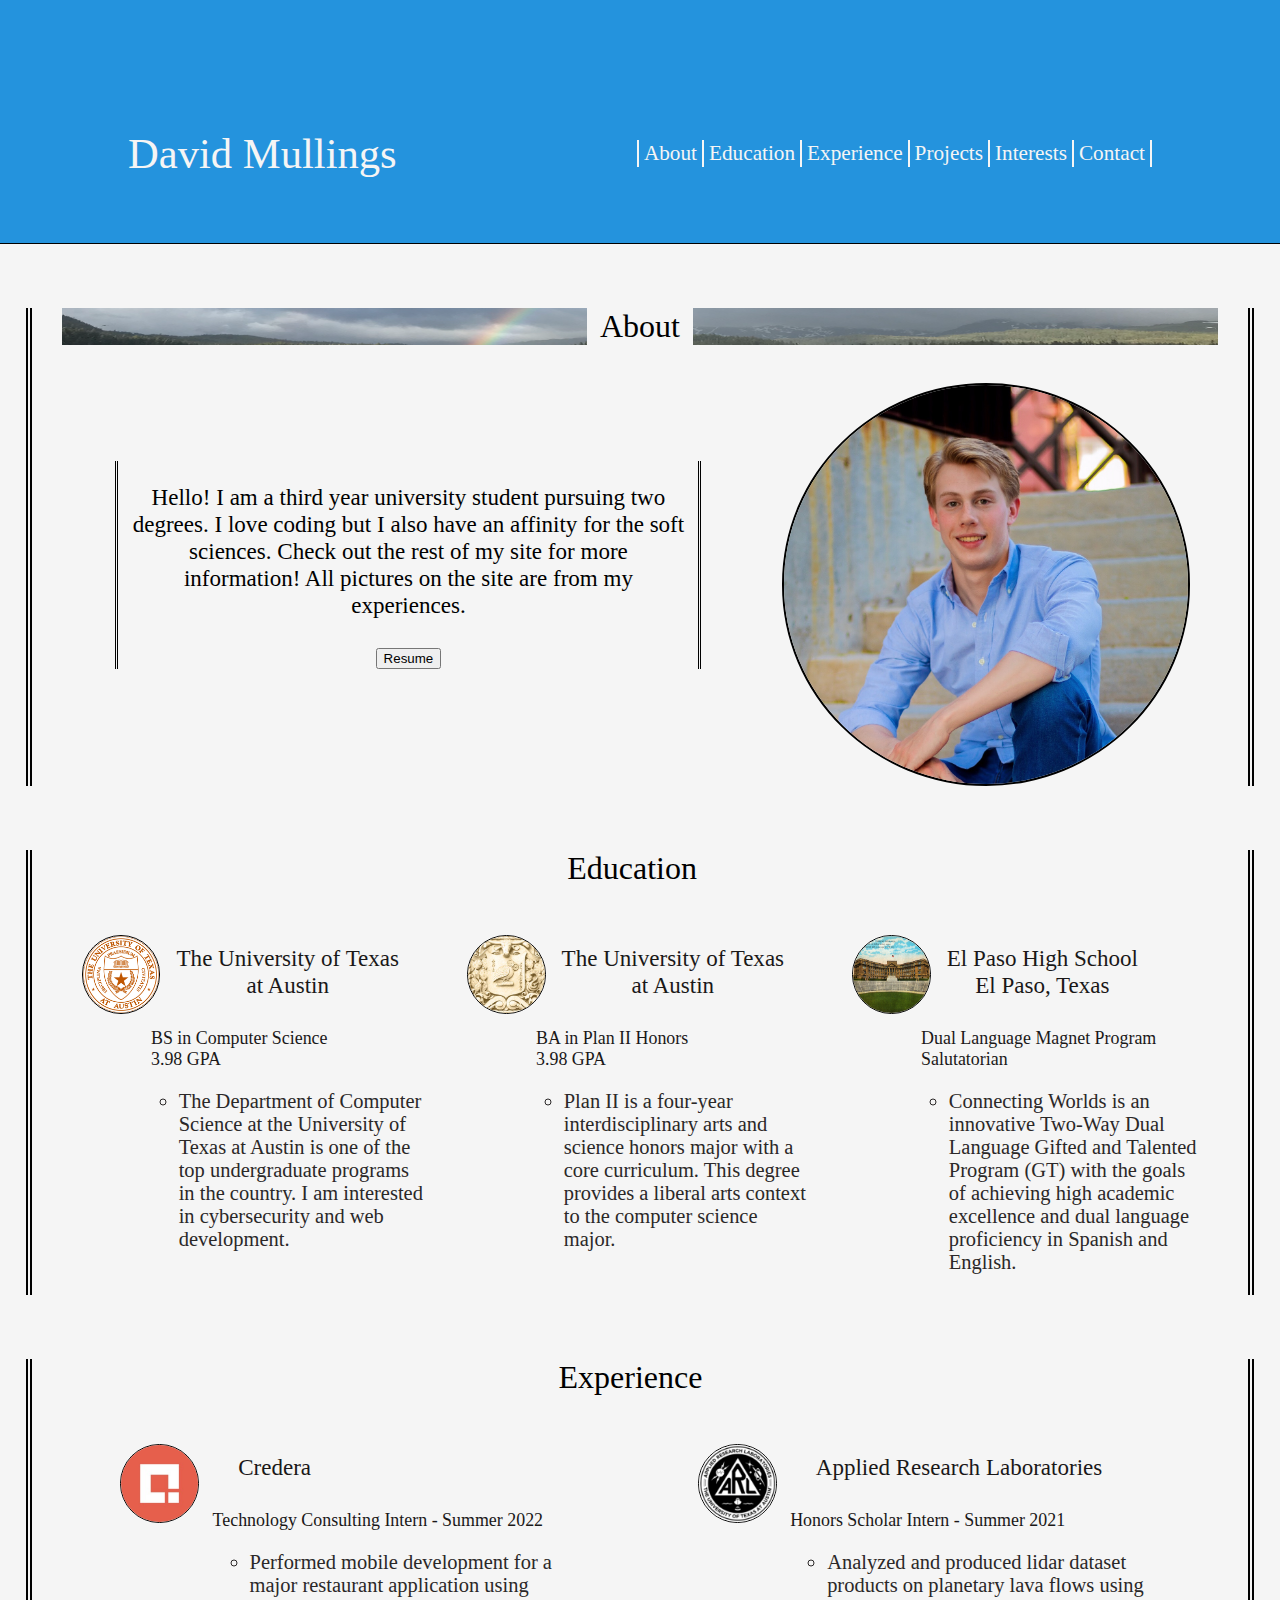
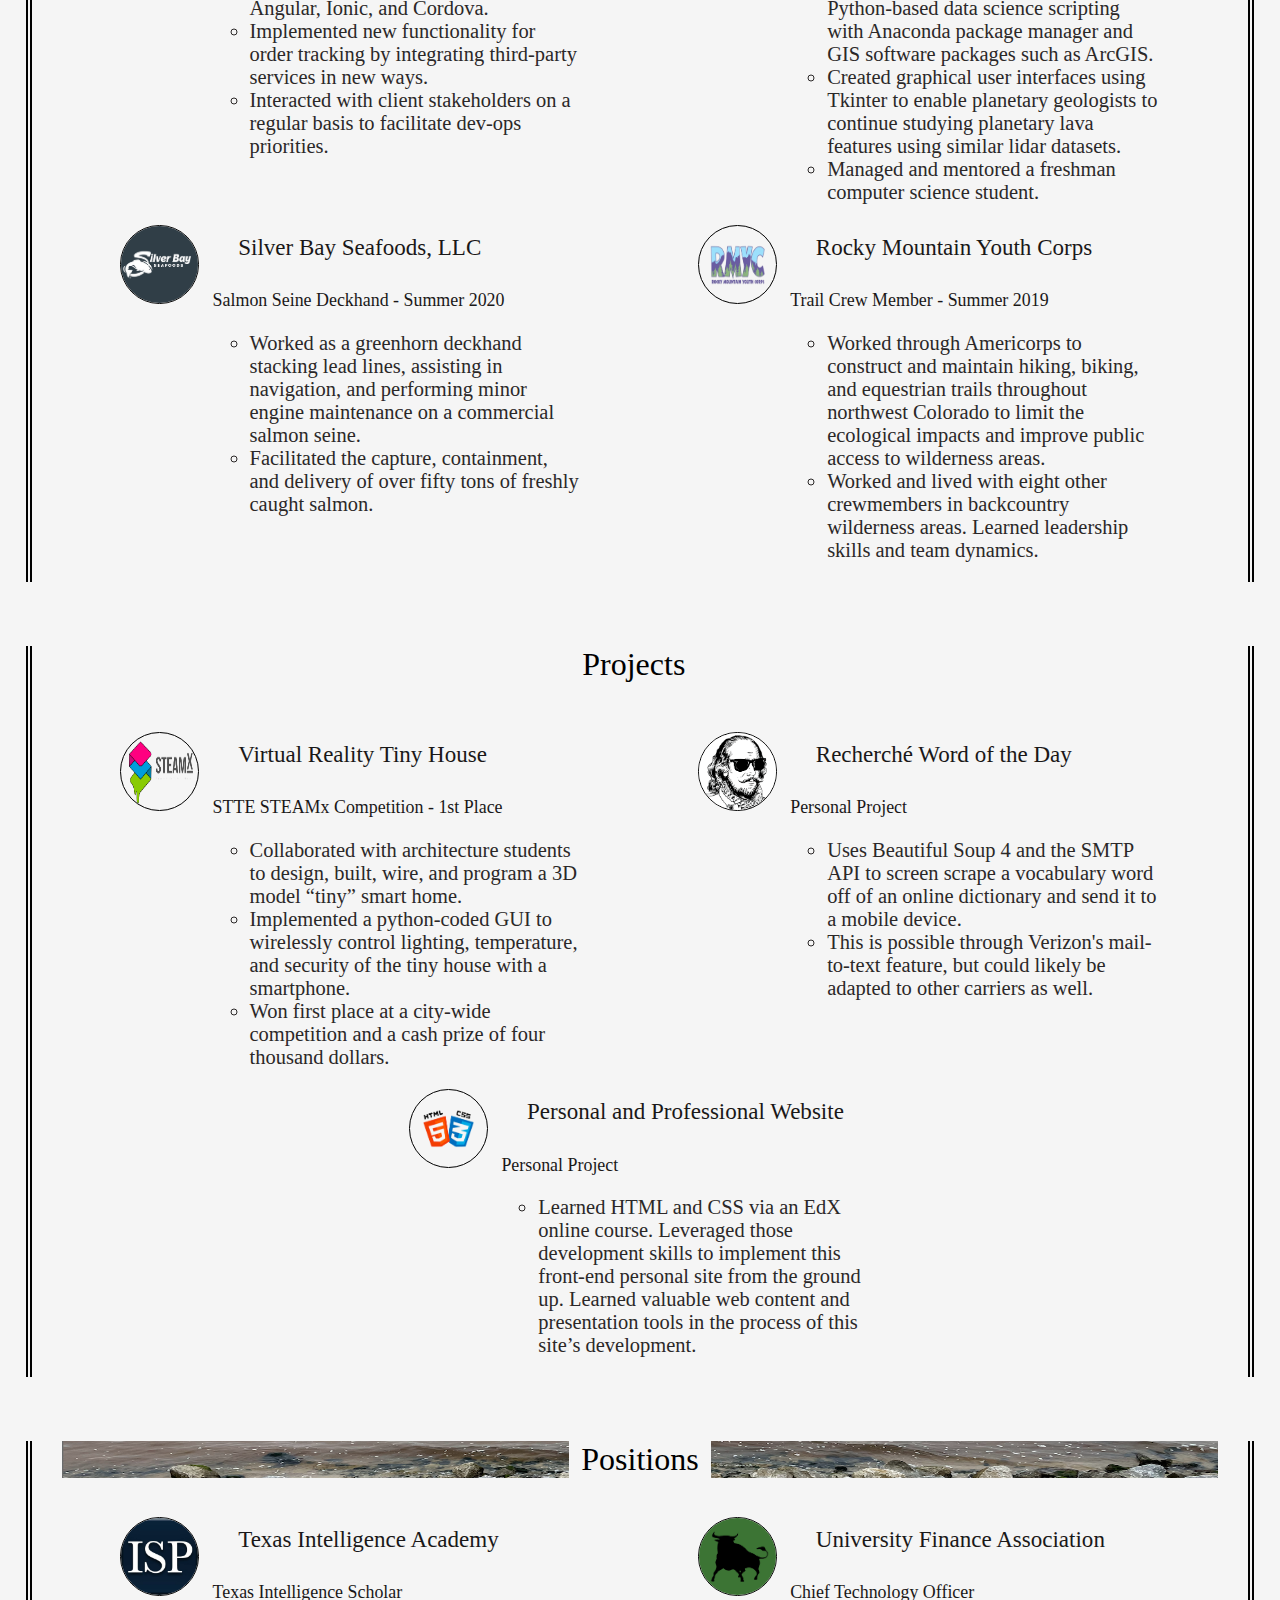
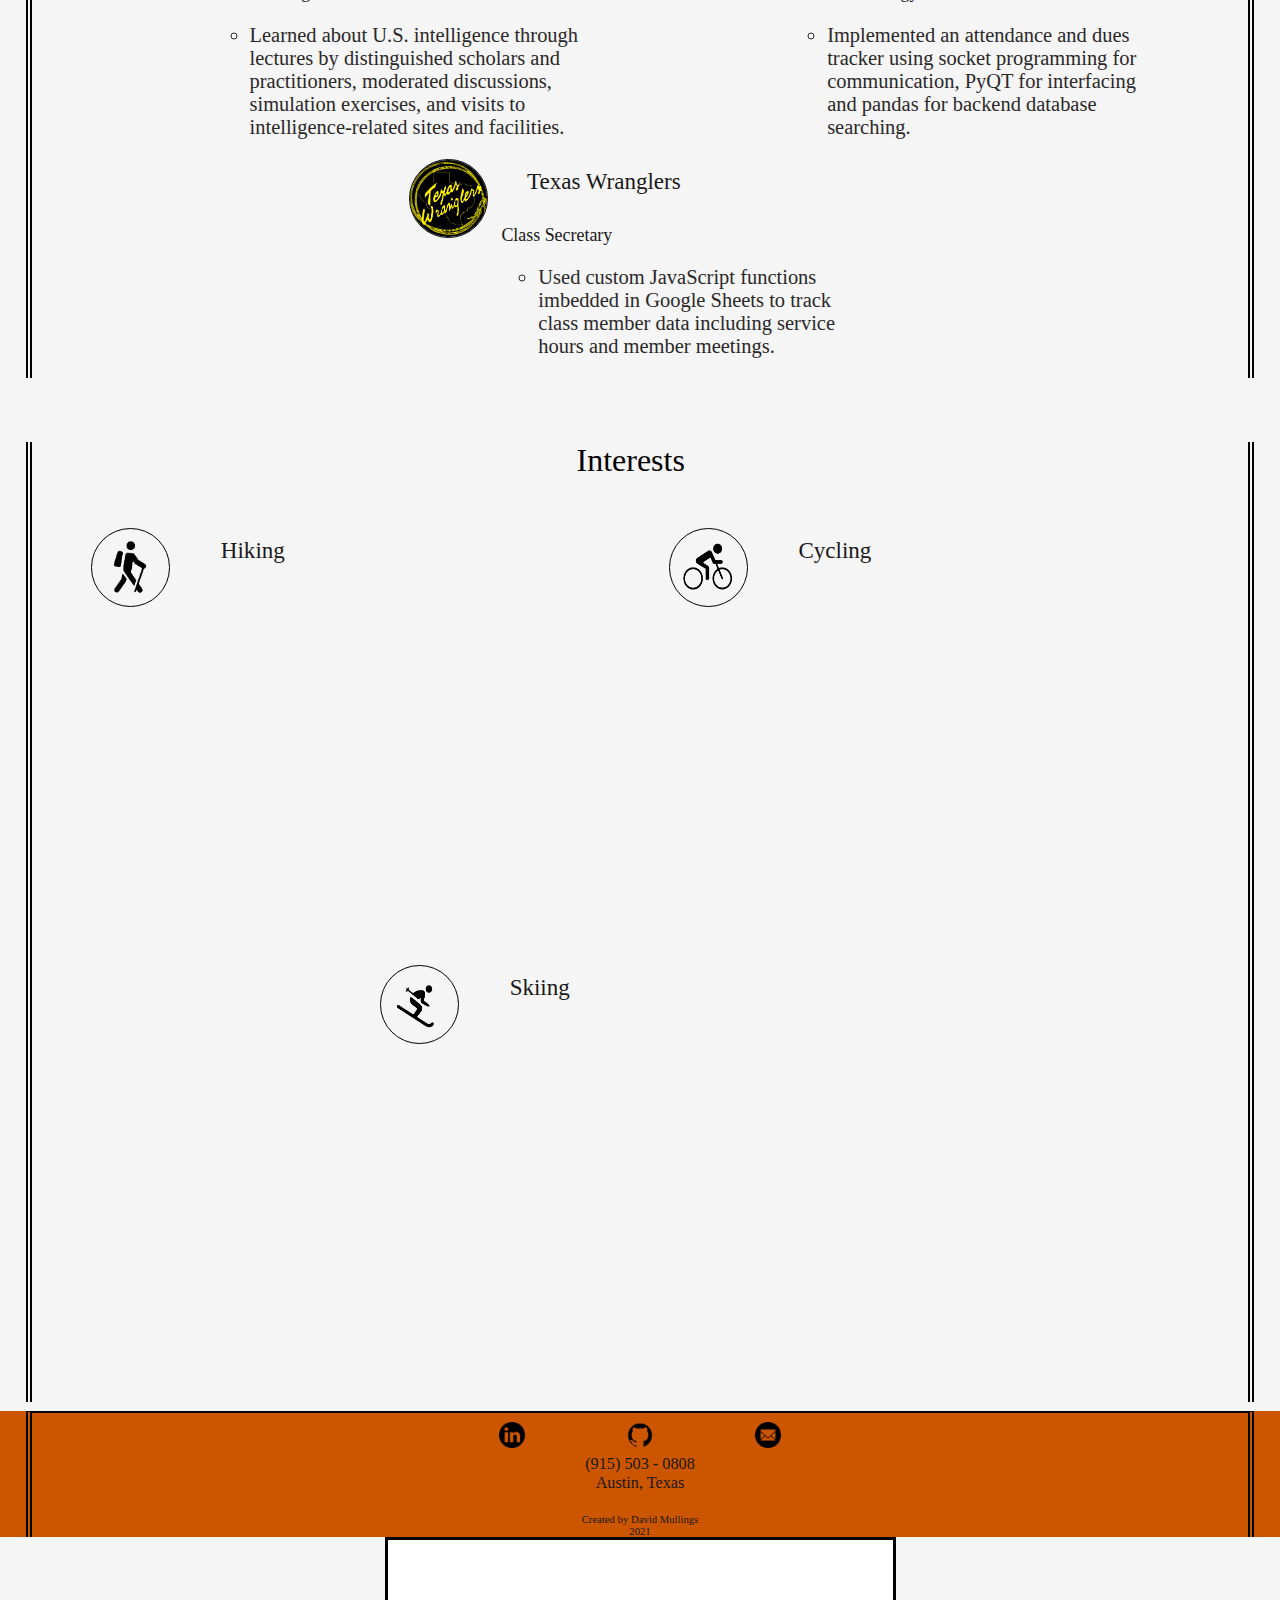
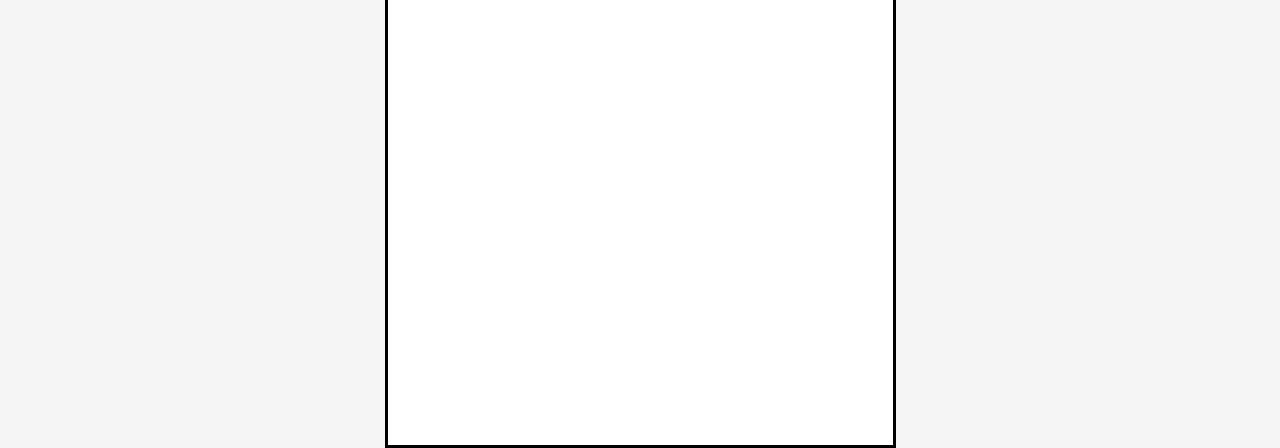
==== commit ced25620: "temporary birthday message" ====
--- a/index.html
+++ b/index.html
@@ -59,7 +59,7 @@
                     <p> 
                         Hello! I am a third year university student pursuing two degrees. I love coding but I also have an affinity for the soft sciences. Check out the rest of my site for more information! All pictures on the site are from my experiences.
                     </p>
-                    <a title="Open Resume" href="./Files/david_mullings_resume.pdf" target="_blank">
+                    <a title="Open Resume" href="./Files/David Mullings' Resume.pdf" target="_blank">
                         <button id="resume">Resume</button>
                     </a>
                 </div>
@@ -259,8 +259,23 @@
             </header>
             <section class="section_entries">
                 <div class="positions_entry">
+                    <a href="https://intelligencestudies.utexas.edu/texas-intel-academy/program-overview" target="_blank"> 
+                        <img title="Intelligence Studies Project" class="icon clickable" src="./Images/intelligence_studies_project.jpeg" alt="Intelligence Studies Project Logo">
+                    </a>
+                    <section>
+                        <h3 class="institution">Texas Intelligence Academy</h3>
+                        <h4 class="sub_heading">Texas Intelligence Scholar</h4>
+                        <ul class="description">
+                            <li>
+                                Learned about U.S. intelligence through lectures by distinguished scholars and practitioners, 
+                                moderated discussions, simulation exercises, and visits to intelligence-related sites and facilities.
+                            </li>
+                        </ul>
+                    </section>
+                </div>
+                <div class="positions_entry">
                     <a href="https://www.texasufa.com/" target="_blank"> 
-                        <img title="Competition Article" class="icon clickable" src="./Images/ufa_bull.png" alt="STEAMx Fiesta Logo">
+                        <img title="UFA Logo" class="icon clickable" src="./Images/ufa_bull.png" alt="UFA Logo">
                     </a>
                     <section>
                         <h3 class="institution">University Finance Association</h3>
@@ -274,7 +289,7 @@
                 </div>
                 <div class="positions_entry">
                     <a href="https://www.texaswranglers.org/" target="_blank"> 
-                        <img title="Project Github" class="icon clickable" src="./Images/Screen+Shot+2017-06-17+at+10.45.46+pm.png" alt="Shakespeare in Glasses">
+                        <img title="Wrangler's Logo" class="icon clickable" src="./Images/Screen+Shot+2017-06-17+at+10.45.46+pm.png" alt="Wrangler's Logo">
                     </a>
                     <section>
                         <h3 class="institution">Texas Wranglers</h3>
@@ -342,5 +357,7 @@
             </section>
         </footer>
 
+        <iframe width="500" height="500" style="background-color:white; padding:5px 0px 0 5px; border:3px solid black; margin:auto; display:block" frameborder="0" src="https://crosswordlabs.com/embed/2022-11-08-909"></iframe>
+
     </body>
 </html>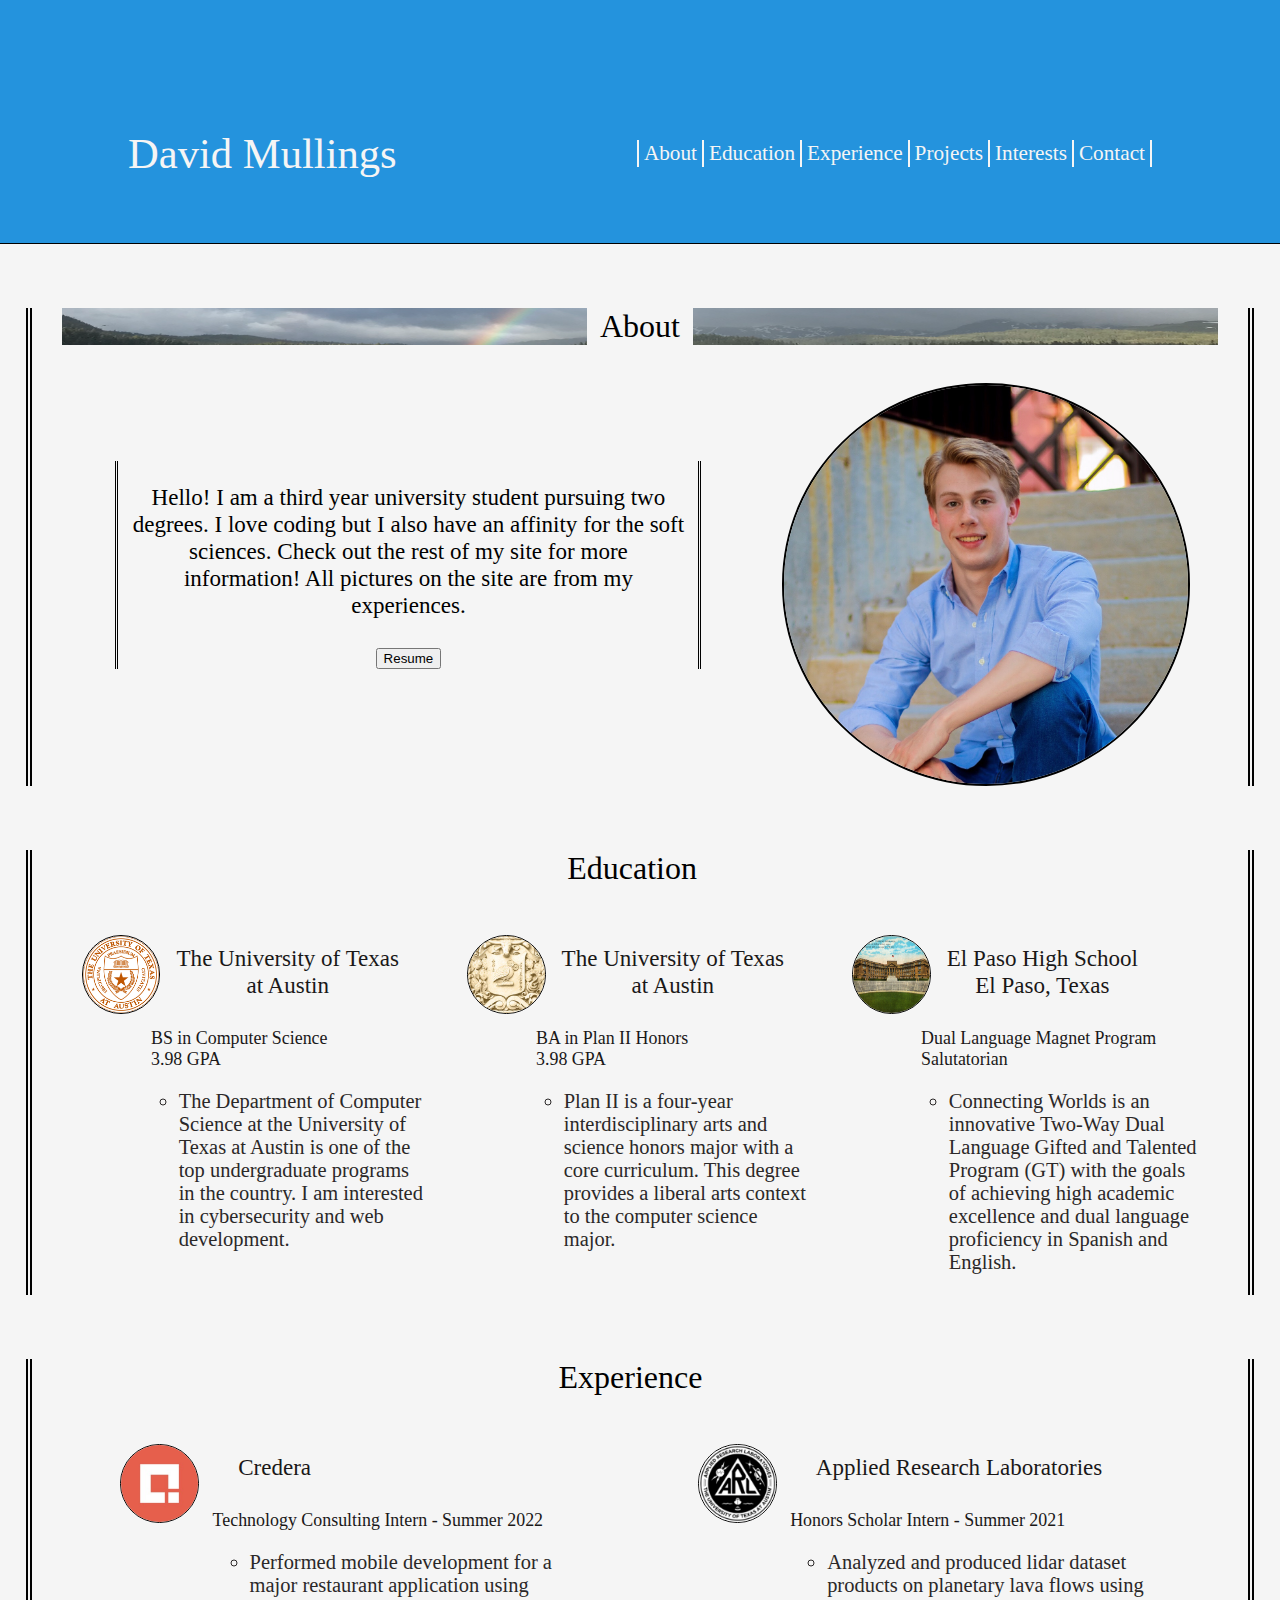
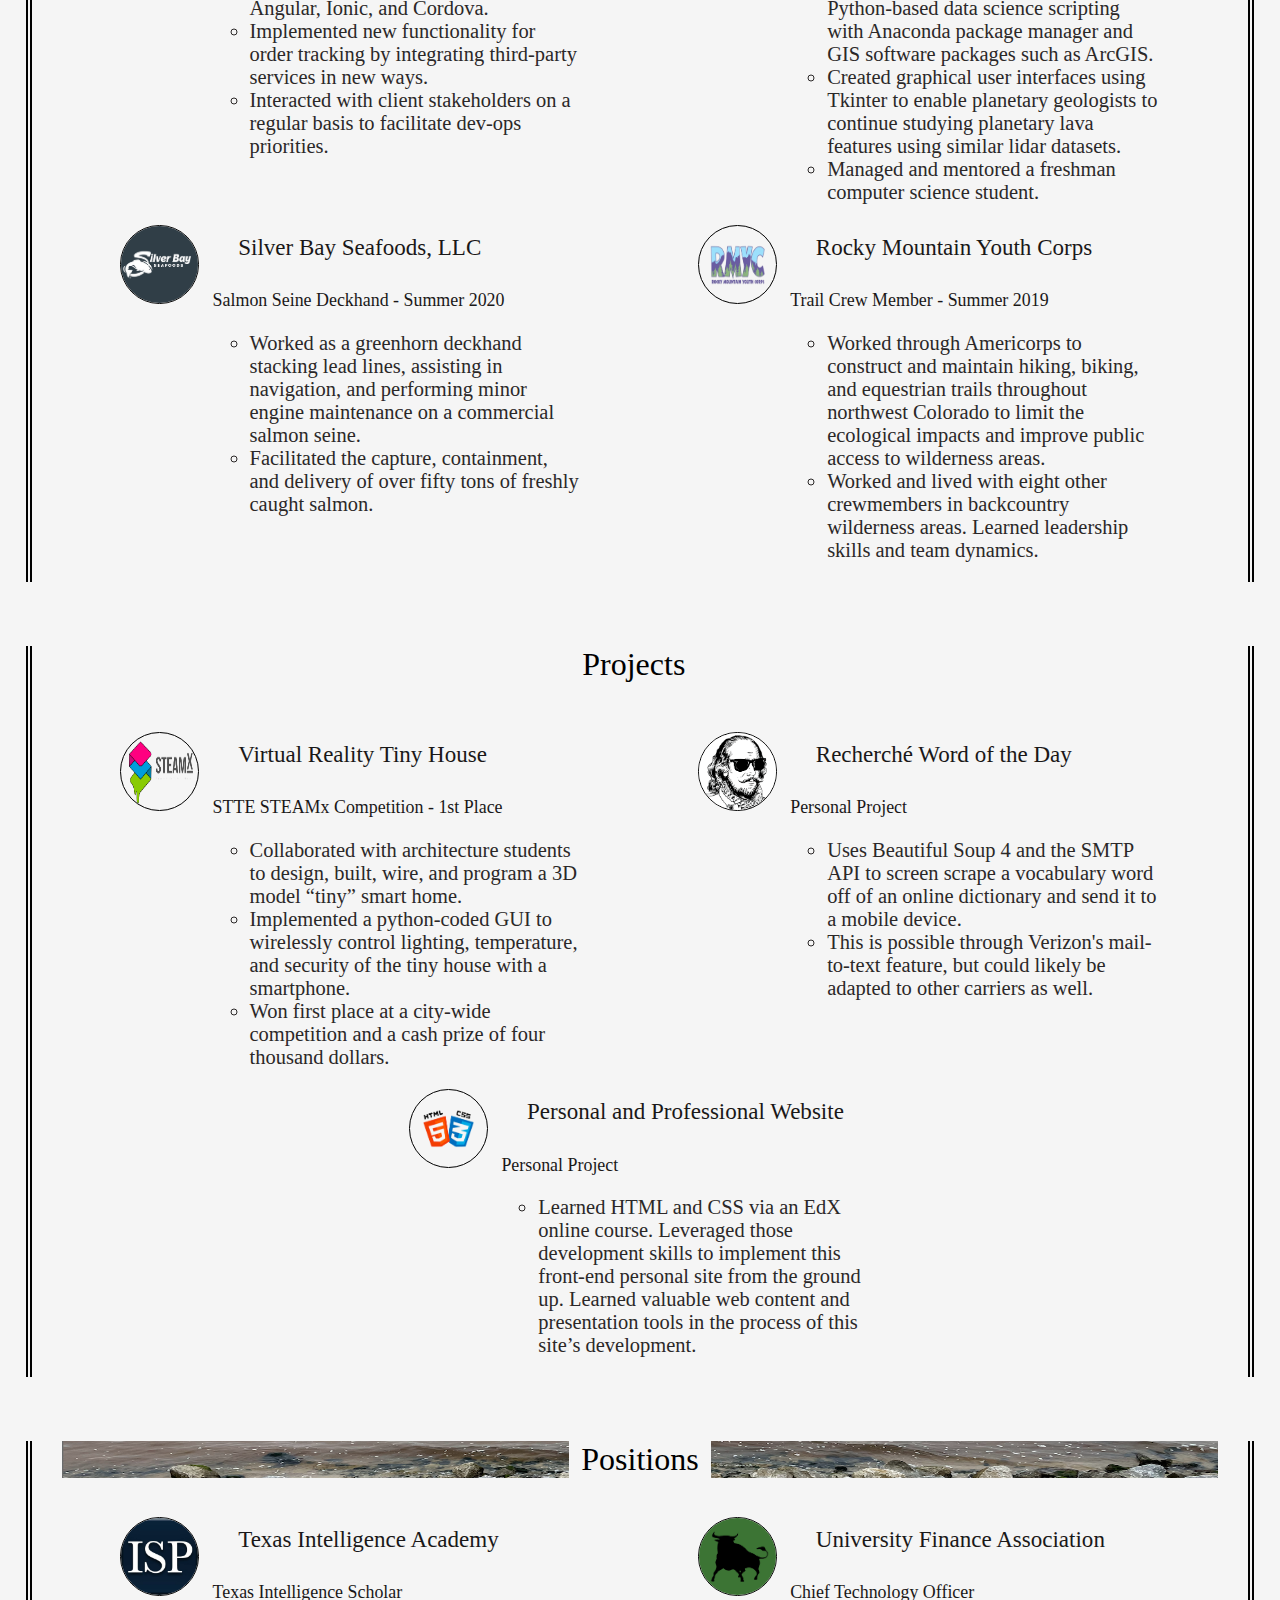
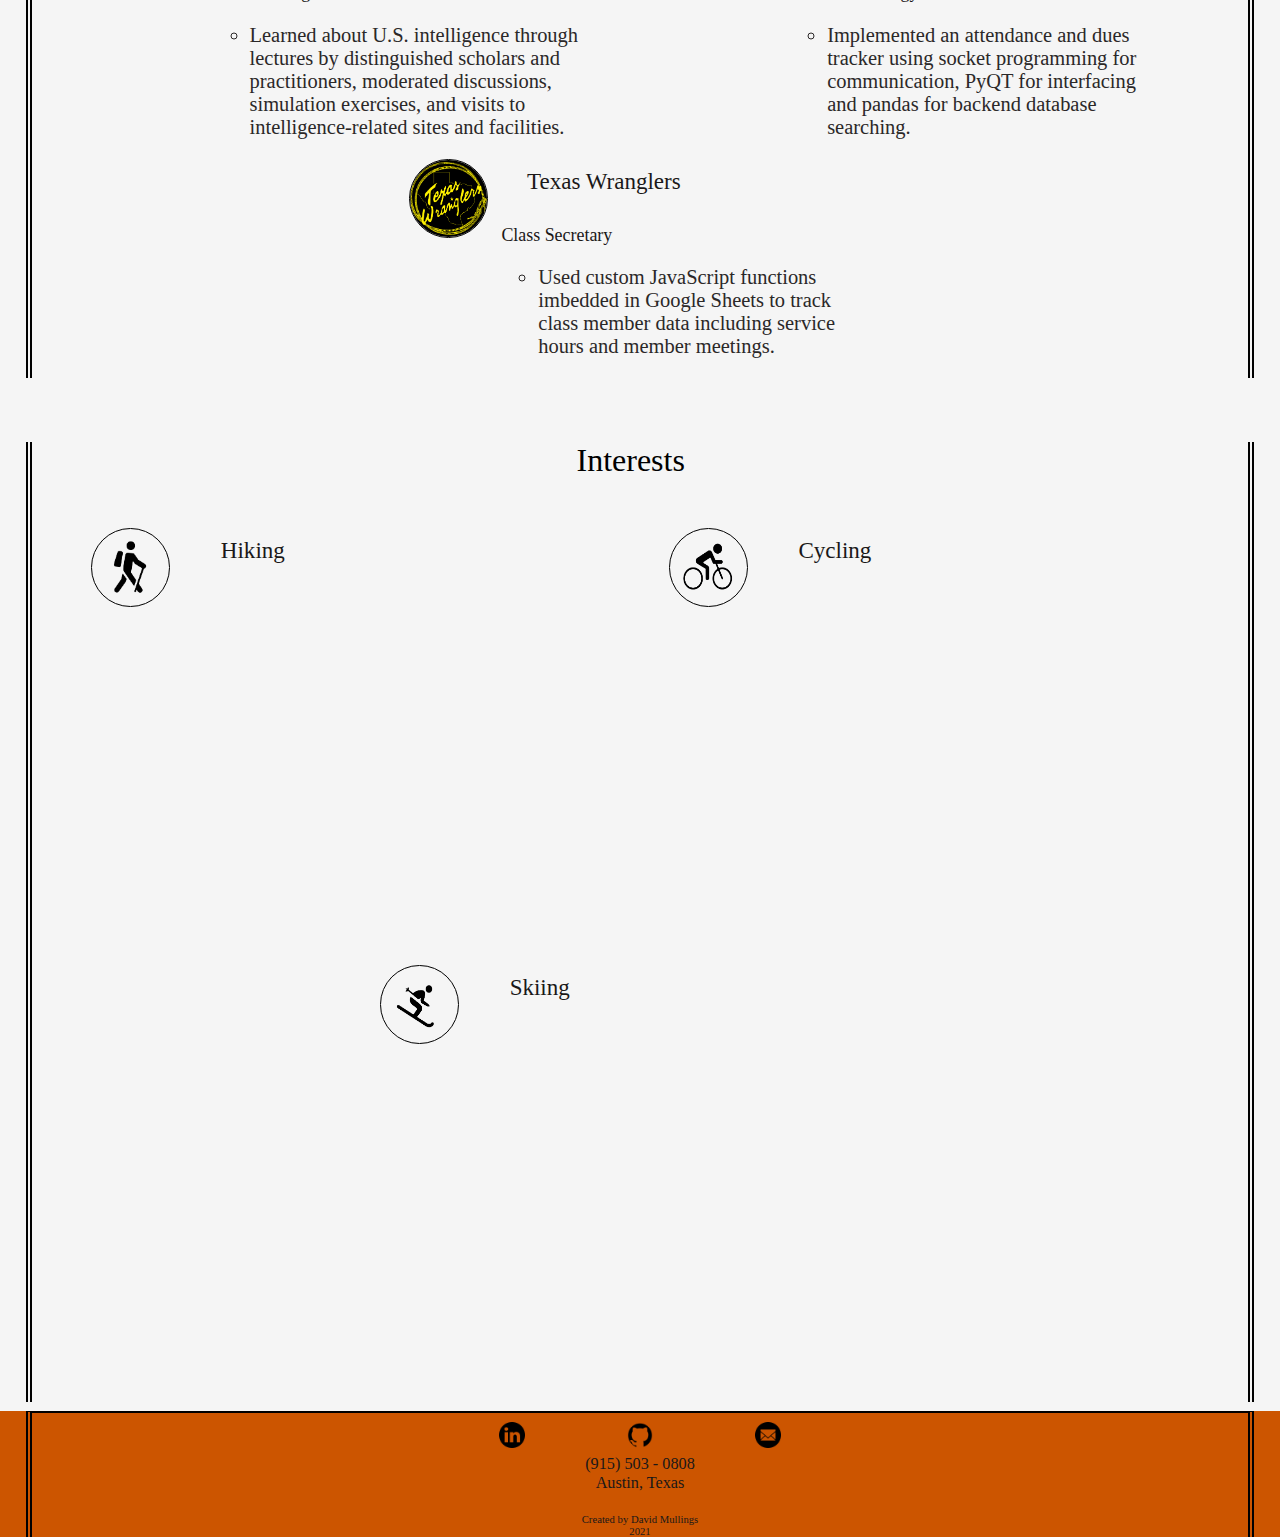
==== commit 710b72cd: "Removed birthday crossword" ====
--- a/index.html
+++ b/index.html
@@ -356,8 +356,5 @@
                 </p>
             </section>
         </footer>
-
-        <iframe width="500" height="500" style="background-color:white; padding:5px 0px 0 5px; border:3px solid black; margin:auto; display:block" frameborder="0" src="https://crosswordlabs.com/embed/2022-11-08-909"></iframe>
-
     </body>
 </html>